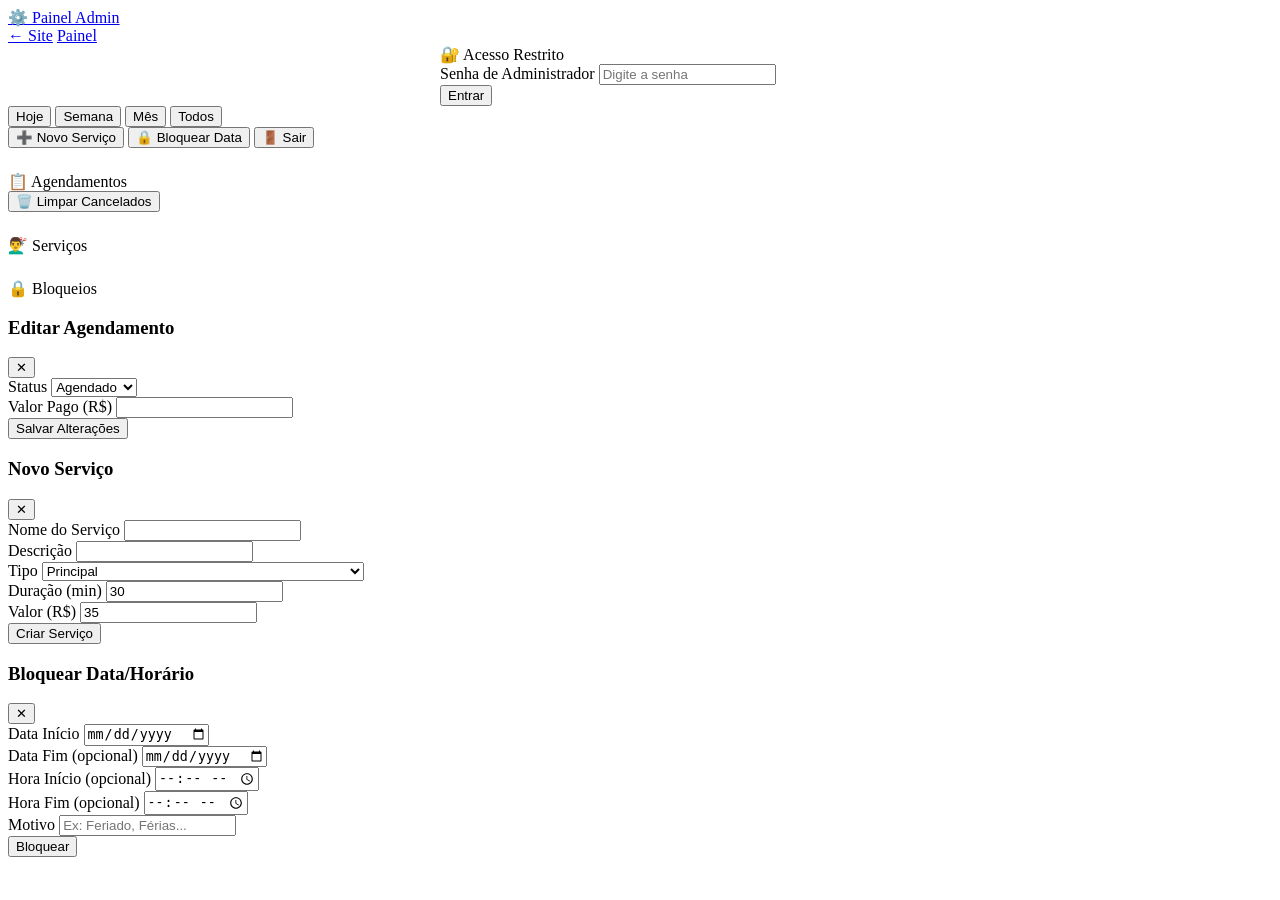
==== frontend/admin.html @ 3b5ad2c4 "Up" ====
<!DOCTYPE html>
<html lang="pt-BR">
<head>
    <meta charset="UTF-8">
    <meta name="viewport" content="width=device-width, initial-scale=1.0">
    <title>Painel Admin — Barbearia</title>
    <link rel="stylesheet" href="/css/style.css">
    <link rel="icon" href="data:image/svg+xml,<svg xmlns='http://www.w3.org/2000/svg' viewBox='0 0 100 100'><text y='.9em' font-size='90'>⚙️</text></svg>">
</head>
<body>
    <nav class="navbar">
        <div class="container">
            <a href="/" class="navbar-brand">⚙️ Painel Admin</a>
            <div class="navbar-links">
                <a href="/">← Site</a>
                <a href="/admin" class="active">Painel</a>
            </div>
        </div>
    </nav>

    <!-- Login Screen -->
    <div id="login-screen" class="page-section">
        <div class="container">
            <div style="max-width: 400px; margin: 0 auto;">
                <div class="card">
                    <div class="card-header">
                        <span class="card-title">🔐 Acesso Restrito</span>
                    </div>
                    <form id="login-form" onsubmit="return fazerLogin(event)">
                        <div class="form-group">
                            <label class="form-label">Senha de Administrador</label>
                            <input type="password" id="admin-password" class="form-input" placeholder="Digite a senha" required>
                        </div>
                        <button type="submit" class="btn btn-primary btn-block">Entrar</button>
                    </form>
                </div>
            </div>
        </div>
    </div>

    <!-- Dashboard Screen -->
    <div id="dashboard-screen" class="hidden">
        <section class="page-section">
            <div class="container">
                <!-- Filtros -->
                <div class="card" style="margin-bottom: 1.5rem;">
                    <div class="flex flex-wrap items-center justify-between gap-2">
                        <div class="flex flex-wrap gap-1">
                            <button class="btn btn-sm btn-primary" onclick="filtrarPeriodo('hoje')" id="filtro-hoje">Hoje</button>
                            <button class="btn btn-sm btn-secondary" onclick="filtrarPeriodo('semana')" id="filtro-semana">Semana</button>
                            <button class="btn btn-sm btn-secondary" onclick="filtrarPeriodo('mes')" id="filtro-mes">Mês</button>
                            <button class="btn btn-sm btn-secondary" onclick="filtrarPeriodo('todos')" id="filtro-todos">Todos</button>
                        </div>
                        <div class="flex gap-1">
                            <button class="btn btn-sm btn-secondary" onclick="abrirModalServico()">➕ Novo Serviço</button>
                            <button class="btn btn-sm btn-secondary" onclick="abrirModalBloqueio()">🔒 Bloquear Data</button>
                            <button class="btn btn-sm btn-danger" onclick="sairAdmin()">🚪 Sair</button>
                        </div>
                    </div>
                </div>

                <!-- Stats -->
                <div class="stats-grid" id="stats-container">
                    <div class="loading"><div class="spinner"></div></div>
                </div>

                <!-- Tabela de Agendamentos -->
                <div class="card">
                    <div class="card-header flex justify-between items-center">
                        <div>
                            <span class="card-title">📋 Agendamentos</span>
                            <span id="agendamentos-count" class="text-secondary"></span>
                        </div>
                        <button class="btn btn-sm btn-secondary" onclick="limparCancelados()" title="Remover agendamentos cancelados">
                            🗑️ Limpar Cancelados
                        </button>
                    </div>
                    <div class="table-container" id="agendamentos-table">
                        <div class="loading"><div class="spinner"></div></div>
                    </div>
                </div>

                <!-- Serviços -->
                <div class="card" style="margin-top: 1.5rem;">
                    <div class="card-header">
                        <span class="card-title">💇‍♂️ Serviços</span>
                    </div>
                    <div class="table-container" id="servicos-table">
                        <div class="loading"><div class="spinner"></div></div>
                    </div>
                </div>

                <!-- Bloqueios -->
                <div class="card" style="margin-top: 1.5rem;">
                    <div class="card-header">
                        <span class="card-title">🔒 Bloqueios</span>
                    </div>
                    <div id="bloqueios-list">
                        <div class="loading"><div class="spinner"></div></div>
                    </div>
                </div>
            </div>
        </section>
    </div>

    <!-- Modal: Editar Agendamento -->
    <div class="modal-overlay" id="modal-editar-agendamento">
        <div class="modal">
            <div class="modal-header">
                <h3>Editar Agendamento</h3>
                <button class="modal-close" onclick="fecharModal('modal-editar-agendamento')">✕</button>
            </div>
            <form id="form-editar-agendamento" onsubmit="return salvarEdicaoAgendamento(event)">
                <input type="hidden" id="edit-ag-id">
                <div class="form-group">
                    <label class="form-label">Status</label>
                    <select id="edit-status" class="form-select">
                        <option value="agendado">Agendado</option>
                        <option value="concluido">Concluído</option>
                        <option value="cancelado">Cancelado</option>
                        <option value="ausente">Ausente</option>
                    </select>
                </div>
                <div class="form-group">
                    <label class="form-label">Valor Pago (R$)</label>
                    <input type="number" id="edit-valor" class="form-input" step="0.01" min="0">
                </div>
                <button type="submit" class="btn btn-primary btn-block">Salvar Alterações</button>
            </form>
        </div>
    </div>

    <!-- Modal: Novo/Editar Serviço -->
    <div class="modal-overlay" id="modal-novo-servico">
        <div class="modal">
            <div class="modal-header">
                <h3 id="modal-servico-titulo">Novo Serviço</h3>
                <button class="modal-close" onclick="fecharModal('modal-novo-servico')">✕</button>
            </div>
            <form id="form-novo-servico" onsubmit="return salvarServico(event)">
                <input type="hidden" id="edit-servico-id">
                <div class="form-group">
                    <label class="form-label">Nome do Serviço</label>
                    <input type="text" id="novo-servico-nome" class="form-input" required>
                </div>
                <div class="form-group">
                    <label class="form-label">Descrição</label>
                    <input type="text" id="novo-servico-desc" class="form-input">
                </div>
                <div class="form-group">
                    <label class="form-label">Tipo</label>
                    <select id="novo-servico-tipo" class="form-select">
                        <option value="principal">Principal</option>
                        <option value="adicional">Adicional (pode ser adicionado a qualquer serviço)</option>
                    </select>
                </div>
                <div class="grid grid-2">
                    <div class="form-group">
                        <label class="form-label">Duração (min)</label>
                        <input type="number" id="novo-servico-duracao" class="form-input" required min="10" value="30">
                    </div>
                    <div class="form-group">
                        <label class="form-label">Valor (R$)</label>
                        <input type="number" id="novo-servico-valor" class="form-input" required step="0.01" min="0" value="35">
                    </div>
                </div>
                
                <button type="submit" id="btn-salvar-servico" class="btn btn-primary btn-block">Criar Serviço</button>
            </form>
        </div>
    </div>

    <!-- Modal: Bloquear Data -->
    <div class="modal-overlay" id="modal-bloqueio">
        <div class="modal">
            <div class="modal-header">
                <h3>Bloquear Data/Horário</h3>
                <button class="modal-close" onclick="fecharModal('modal-bloqueio')">✕</button>
            </div>
            <form id="form-bloqueio" onsubmit="return criarBloqueio(event)">
                <div class="grid grid-2">
                    <div class="form-group">
                        <label class="form-label">Data Início</label>
                        <input type="date" id="bloqueio-data" class="form-input" required>
                    </div>
                    <div class="form-group">
                        <label class="form-label">Data Fim <span class="text-secondary">(opcional)</span></label>
                        <input type="date" id="bloqueio-data-fim" class="form-input">
                    </div>
                </div>
                <div class="grid grid-2">
                    <div class="form-group">
                        <label class="form-label">Hora Início <span class="text-secondary">(opcional)</span></label>
                        <input type="time" id="bloqueio-hora-inicio" class="form-input">
                    </div>
                    <div class="form-group">
                        <label class="form-label">Hora Fim <span class="text-secondary">(opcional)</span></label>
                        <input type="time" id="bloqueio-hora-fim" class="form-input">
                    </div>
                </div>
                <div class="form-group">
                    <label class="form-label">Motivo</label>
                    <input type="text" id="bloqueio-motivo" class="form-input" placeholder="Ex: Feriado, Férias...">
                </div>
                <button type="submit" class="btn btn-danger btn-block">Bloquear</button>
            </form>
        </div>
    </div>

    <script src="/js/api.js"></script>
    <script src="/js/admin.js"></script>
</body>
</html>
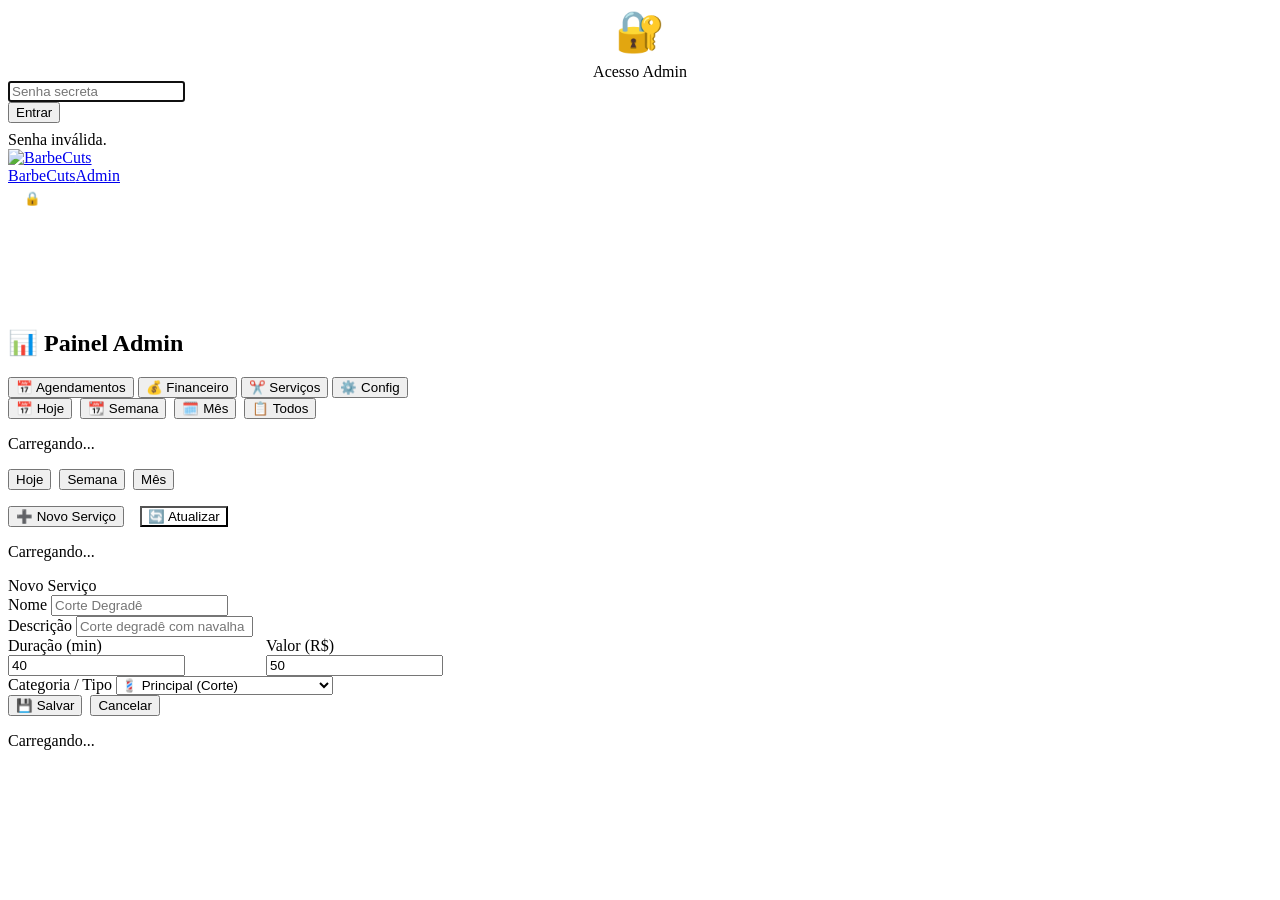
==== commit 5c4da021: "up v-2" ====
--- a/frontend/admin.html
+++ b/frontend/admin.html
@@ -3,211 +3,443 @@
 <head>
     <meta charset="UTF-8">
     <meta name="viewport" content="width=device-width, initial-scale=1.0">
-    <title>Painel Admin — Barbearia</title>
+    <title>Admin — BarbeCuts Jaraguá</title>
+    <meta name="description" content="Painel administrativo da BarbeCuts Jaraguá.">
     <link rel="stylesheet" href="/css/style.css">
-    <link rel="icon" href="data:image/svg+xml,<svg xmlns='http://www.w3.org/2000/svg' viewBox='0 0 100 100'><text y='.9em' font-size='90'>⚙️</text></svg>">
+    <link rel="icon" href="/img/logo.jpeg" type="image/jpeg">
 </head>
 <body>
-    <nav class="navbar">
-        <div class="container">
-            <a href="/" class="navbar-brand">⚙️ Painel Admin</a>
-            <div class="navbar-links">
-                <a href="/">← Site</a>
-                <a href="/admin" class="active">Painel</a>
+    <!-- Login -->
+    <div class="admin-login-overlay" id="login-overlay">
+        <div class="card admin-login-card">
+            <div class="card-header" style="text-align:center;">
+                <div style="font-size:2.5rem;margin-bottom:0.5rem;">🔐</div>
+                <span class="card-title">Acesso Admin</span>
             </div>
-        </div>
-    </nav>
-
-    <!-- Login Screen -->
-    <div id="login-screen" class="page-section">
-        <div class="container">
-            <div style="max-width: 400px; margin: 0 auto;">
-                <div class="card">
-                    <div class="card-header">
-                        <span class="card-title">🔐 Acesso Restrito</span>
-                    </div>
-                    <form id="login-form" onsubmit="return fazerLogin(event)">
-                        <div class="form-group">
-                            <label class="form-label">Senha de Administrador</label>
-                            <input type="password" id="admin-password" class="form-input" placeholder="Digite a senha" required>
-                        </div>
-                        <button type="submit" class="btn btn-primary btn-block">Entrar</button>
-                    </form>
-                </div>
+            <div class="card-body">
+                <div class="form-group">
+                    <input type="password" id="admin-secret-input" class="form-input" placeholder="Senha secreta" onkeypress="if(event.key==='Enter')loginAdmin()">
+                </div>
+                <button class="btn btn-primary btn-block" onclick="loginAdmin()">Entrar</button>
+                <div id="login-error" class="text-danger text-center hidden" style="margin-top:0.5rem;">Senha inválida.</div>
             </div>
         </div>
     </div>
 
-    <!-- Dashboard Screen -->
-    <div id="dashboard-screen" class="hidden">
-        <section class="page-section">
+    <div id="admin-app" class="hidden">
+        <nav class="navbar scrolled" id="navbar">
             <div class="container">
-                <!-- Filtros -->
-                <div class="card" style="margin-bottom: 1.5rem;">
-                    <div class="flex flex-wrap items-center justify-between gap-2">
-                        <div class="flex flex-wrap gap-1">
-                            <button class="btn btn-sm btn-primary" onclick="filtrarPeriodo('hoje')" id="filtro-hoje">Hoje</button>
-                            <button class="btn btn-sm btn-secondary" onclick="filtrarPeriodo('semana')" id="filtro-semana">Semana</button>
-                            <button class="btn btn-sm btn-secondary" onclick="filtrarPeriodo('mes')" id="filtro-mes">Mês</button>
-                            <button class="btn btn-sm btn-secondary" onclick="filtrarPeriodo('todos')" id="filtro-todos">Todos</button>
-                        </div>
-                        <div class="flex gap-1">
-                            <button class="btn btn-sm btn-secondary" onclick="abrirModalServico()">➕ Novo Serviço</button>
-                            <button class="btn btn-sm btn-secondary" onclick="abrirModalBloqueio()">🔒 Bloquear Data</button>
-                            <button class="btn btn-sm btn-danger" onclick="sairAdmin()">🚪 Sair</button>
+                <a href="/" class="navbar-brand">
+                    <img src="/img/logo.jpeg" alt="BarbeCuts" class="navbar-logo">
+                    <div class="navbar-brand-text">BarbeCuts<span>Admin</span></div>
+                </a>
+                <div class="navbar-links">
+                    <button class="btn btn-sm" style="background:var(--danger);color:#fff;border:none;padding:0.4rem 1rem;" onclick="logoutAdmin()">🔒 Sair</button>
+                </div>
+            </div>
+        </nav>
+
+        <section class="page-section" style="padding-top:6rem;">
+            <div class="container">
+                <div class="section-title reveal">
+                    <h2>📊 Painel <span class="highlight">Admin</span></h2>
+                    <div class="gold-divider"></div>
+                </div>
+
+                <!-- Tabs principais -->
+                <div class="admin-tabs">
+                    <button class="admin-tab active" data-tab="agendamentos" onclick="trocarAba('agendamentos',this)">📅 Agendamentos</button>
+                    <button class="admin-tab" data-tab="financeiro" onclick="trocarAba('financeiro',this)">💰 Financeiro</button>
+                    <button class="admin-tab" data-tab="servicos" onclick="trocarAba('servicos',this)">✂️ Serviços</button>
+                    <button class="admin-tab" data-tab="config" onclick="trocarAba('config',this)">⚙️ Config</button>
+                </div>
+
+                <!-- TAB AGENDAMENTOS -->
+                <div class="admin-tab-content active" id="tab-agendamentos">
+                    <div style="display:flex;gap:0.5rem;flex-wrap:wrap;margin-bottom:1rem;">
+                        <button class="admin-tab active" onclick="carregarAgendamentos('hoje',this)" data-periodo="hoje">📅 Hoje</button>
+                        <button class="admin-tab" onclick="carregarAgendamentos('semana',this)" data-periodo="semana">📆 Semana</button>
+                        <button class="admin-tab" onclick="carregarAgendamentos('mes',this)" data-periodo="mes">🗓️ Mês</button>
+                        <button class="admin-tab" onclick="carregarAgendamentos('todos',this)" data-periodo="todos">📋 Todos</button>
+                    </div>
+                    <div id="agendamentos-list"><p class="text-muted">Carregando...</p></div>
+                </div>
+
+                <!-- TAB FINANCEIRO -->
+                <div class="admin-tab-content" id="tab-financeiro">
+                    <div style="display:flex;gap:0.5rem;flex-wrap:wrap;margin-bottom:1rem;">
+                        <button class="admin-tab active" onclick="carregarFinanceiro('hoje',this)" data-fperiodo="hoje">Hoje</button>
+                        <button class="admin-tab" onclick="carregarFinanceiro('semana',this)" data-fperiodo="semana">Semana</button>
+                        <button class="admin-tab" onclick="carregarFinanceiro('mes',this)" data-fperiodo="mes">Mês</button>
+                    </div>
+                    <div class="stats-grid" id="financeiro-stats"></div>
+                    <div id="financeiro-detalhes" style="margin-top:1rem;"></div>
+                </div>
+
+                <!-- TAB SERVIÇOS -->
+                <div class="admin-tab-content" id="tab-servicos">
+                    <div style="display:flex;gap:1rem;align-items:center;margin-bottom:1rem;flex-wrap:wrap;">
+                        <button class="btn btn-primary" onclick="mostrarFormServico()">➕ Novo Serviço</button>
+                        <button class="btn btn-sm" style="background:var(--border);color:var(--light);" onclick="carregarServicos()">🔄 Atualizar</button>
+                    </div>
+                    <div id="servicos-list"><p class="text-muted">Carregando...</p></div>
+                    <div id="servico-form" class="card hidden" style="max-width:500px;margin-top:1rem;">
+                        <div class="card-header"><span class="card-title" id="servico-form-title">Novo Serviço</span></div>
+                        <div class="card-body">
+                            <div class="form-group">
+                                <label class="form-label">Nome</label>
+                                <input type="text" id="sf-nome" class="form-input" placeholder="Corte Degradê">
+                            </div>
+                            <div class="form-group">
+                                <label class="form-label">Descrição</label>
+                                <input type="text" id="sf-descricao" class="form-input" placeholder="Corte degradê com navalha">
+                            </div>
+                            <div class="form-row" style="display:grid;grid-template-columns:1fr 1fr;gap:1rem;">
+                                <div class="form-group">
+                                    <label class="form-label">Duração (min)</label>
+                                    <input type="number" id="sf-duracao" class="form-input" value="40">
+                                </div>
+                                <div class="form-group">
+                                    <label class="form-label">Valor (R$)</label>
+                                    <input type="number" id="sf-valor" class="form-input" step="0.01" value="50">
+                                </div>
+                            </div>
+                            <div class="form-group">
+                                <label class="form-label">Categoria / Tipo</label>
+                                <select id="sf-tipo" class="form-input">
+                                    <option value="principal">💈 Principal (Corte)</option>
+                                    <option value="adicional">🧴 Adicional (Barba, Hidratação)</option>
+                                </select>
+                            </div>
+                            <div style="display:flex;gap:0.5rem;">
+                                <button class="btn btn-primary" onclick="salvarServico()">💾 Salvar</button>
+                                <button class="btn btn-secondary" onclick="fecharFormServico()">Cancelar</button>
+                            </div>
                         </div>
                     </div>
                 </div>
 
-                <!-- Stats -->
-                <div class="stats-grid" id="stats-container">
-                    <div class="loading"><div class="spinner"></div></div>
-                </div>
-
-                <!-- Tabela de Agendamentos -->
-                <div class="card">
-                    <div class="card-header flex justify-between items-center">
-                        <div>
-                            <span class="card-title">📋 Agendamentos</span>
-                            <span id="agendamentos-count" class="text-secondary"></span>
-                        </div>
-                        <button class="btn btn-sm btn-secondary" onclick="limparCancelados()" title="Remover agendamentos cancelados">
-                            🗑️ Limpar Cancelados
-                        </button>
-                    </div>
-                    <div class="table-container" id="agendamentos-table">
-                        <div class="loading"><div class="spinner"></div></div>
-                    </div>
-                </div>
-
-                <!-- Serviços -->
-                <div class="card" style="margin-top: 1.5rem;">
-                    <div class="card-header">
-                        <span class="card-title">💇‍♂️ Serviços</span>
-                    </div>
-                    <div class="table-container" id="servicos-table">
-                        <div class="loading"><div class="spinner"></div></div>
-                    </div>
-                </div>
-
-                <!-- Bloqueios -->
-                <div class="card" style="margin-top: 1.5rem;">
-                    <div class="card-header">
-                        <span class="card-title">🔒 Bloqueios</span>
-                    </div>
-                    <div id="bloqueios-list">
-                        <div class="loading"><div class="spinner"></div></div>
-                    </div>
+                <!-- TAB CONFIG -->
+                <div class="admin-tab-content" id="tab-config">
+                    <div id="horarios-config"><p class="text-muted">Carregando...</p></div>
+                    <div id="bloqueios-admin" style="margin-top:1.5rem;"></div>
                 </div>
             </div>
         </section>
     </div>
 
-    <!-- Modal: Editar Agendamento -->
-    <div class="modal-overlay" id="modal-editar-agendamento">
-        <div class="modal">
-            <div class="modal-header">
-                <h3>Editar Agendamento</h3>
-                <button class="modal-close" onclick="fecharModal('modal-editar-agendamento')">✕</button>
-            </div>
-            <form id="form-editar-agendamento" onsubmit="return salvarEdicaoAgendamento(event)">
-                <input type="hidden" id="edit-ag-id">
-                <div class="form-group">
-                    <label class="form-label">Status</label>
-                    <select id="edit-status" class="form-select">
-                        <option value="agendado">Agendado</option>
-                        <option value="concluido">Concluído</option>
-                        <option value="cancelado">Cancelado</option>
-                        <option value="ausente">Ausente</option>
-                    </select>
-                </div>
-                <div class="form-group">
-                    <label class="form-label">Valor Pago (R$)</label>
-                    <input type="number" id="edit-valor" class="form-input" step="0.01" min="0">
-                </div>
-                <button type="submit" class="btn btn-primary btn-block">Salvar Alterações</button>
-            </form>
-        </div>
-    </div>
-
-    <!-- Modal: Novo/Editar Serviço -->
-    <div class="modal-overlay" id="modal-novo-servico">
-        <div class="modal">
-            <div class="modal-header">
-                <h3 id="modal-servico-titulo">Novo Serviço</h3>
-                <button class="modal-close" onclick="fecharModal('modal-novo-servico')">✕</button>
-            </div>
-            <form id="form-novo-servico" onsubmit="return salvarServico(event)">
-                <input type="hidden" id="edit-servico-id">
-                <div class="form-group">
-                    <label class="form-label">Nome do Serviço</label>
-                    <input type="text" id="novo-servico-nome" class="form-input" required>
-                </div>
-                <div class="form-group">
-                    <label class="form-label">Descrição</label>
-                    <input type="text" id="novo-servico-desc" class="form-input">
-                </div>
-                <div class="form-group">
-                    <label class="form-label">Tipo</label>
-                    <select id="novo-servico-tipo" class="form-select">
-                        <option value="principal">Principal</option>
-                        <option value="adicional">Adicional (pode ser adicionado a qualquer serviço)</option>
-                    </select>
-                </div>
-                <div class="grid grid-2">
-                    <div class="form-group">
-                        <label class="form-label">Duração (min)</label>
-                        <input type="number" id="novo-servico-duracao" class="form-input" required min="10" value="30">
-                    </div>
-                    <div class="form-group">
-                        <label class="form-label">Valor (R$)</label>
-                        <input type="number" id="novo-servico-valor" class="form-input" required step="0.01" min="0" value="35">
-                    </div>
-                </div>
-                
-                <button type="submit" id="btn-salvar-servico" class="btn btn-primary btn-block">Criar Serviço</button>
-            </form>
-        </div>
-    </div>
-
-    <!-- Modal: Bloquear Data -->
-    <div class="modal-overlay" id="modal-bloqueio">
-        <div class="modal">
-            <div class="modal-header">
-                <h3>Bloquear Data/Horário</h3>
-                <button class="modal-close" onclick="fecharModal('modal-bloqueio')">✕</button>
-            </div>
-            <form id="form-bloqueio" onsubmit="return criarBloqueio(event)">
-                <div class="grid grid-2">
-                    <div class="form-group">
-                        <label class="form-label">Data Início</label>
-                        <input type="date" id="bloqueio-data" class="form-input" required>
-                    </div>
-                    <div class="form-group">
-                        <label class="form-label">Data Fim <span class="text-secondary">(opcional)</span></label>
-                        <input type="date" id="bloqueio-data-fim" class="form-input">
-                    </div>
-                </div>
-                <div class="grid grid-2">
-                    <div class="form-group">
-                        <label class="form-label">Hora Início <span class="text-secondary">(opcional)</span></label>
-                        <input type="time" id="bloqueio-hora-inicio" class="form-input">
-                    </div>
-                    <div class="form-group">
-                        <label class="form-label">Hora Fim <span class="text-secondary">(opcional)</span></label>
-                        <input type="time" id="bloqueio-hora-fim" class="form-input">
-                    </div>
-                </div>
-                <div class="form-group">
-                    <label class="form-label">Motivo</label>
-                    <input type="text" id="bloqueio-motivo" class="form-input" placeholder="Ex: Feriado, Férias...">
-                </div>
-                <button type="submit" class="btn btn-danger btn-block">Bloquear</button>
-            </form>
-        </div>
-    </div>
+    <div id="toast" class="toast hidden"></div>
 
     <script src="/js/api.js"></script>
-    <script src="/js/admin.js"></script>
+    <script>
+        var ADMIN_SECRET = '';
+
+        // ========== TOAST ==========
+        function mostrarToast(msg, tipo) {
+            var el = document.getElementById('toast');
+            el.textContent = msg;
+            el.className = 'toast show toast-' + (tipo || 'info');
+            clearTimeout(el._timer);
+            el._timer = setTimeout(function() { el.classList.remove('show'); }, 4000);
+        }
+
+        // ========== LOGIN ==========
+        function loginAdmin() {
+            var secret = document.getElementById('admin-secret-input').value;
+            ADMIN_SECRET = secret;
+            document.getElementById('login-error').classList.add('hidden');
+            fetch('/api/admin/agendamentos?periodo=hoje', {
+                headers: { 'x-admin-secret': secret }
+            }).then(function(r) {
+                if (r.status === 401) throw new Error('Senha inválida');
+                return r.json();
+            }).then(function() {
+                document.getElementById('login-overlay').classList.add('hidden');
+                document.getElementById('admin-app').classList.remove('hidden');
+                initAdmin();
+            }).catch(function(e) {
+                ADMIN_SECRET = '';
+                document.getElementById('login-error').classList.remove('hidden');
+            });
+        }
+
+        function logoutAdmin() {
+            ADMIN_SECRET = '';
+            document.getElementById('admin-app').classList.add('hidden');
+            document.getElementById('login-overlay').classList.remove('hidden');
+            document.getElementById('admin-secret-input').value = '';
+        }
+
+        function initAdmin() {
+            carregarAgendamentos('hoje', document.querySelector('#tab-agendamentos .admin-tab'));
+        }
+
+        function trocarAba(aba, btn) {
+            document.querySelectorAll('.admin-tab[data-tab]').forEach(function(t) { t.classList.remove('active'); });
+            document.querySelectorAll('.admin-tab-content').forEach(function(t) { t.classList.remove('active'); });
+            if (btn) btn.classList.add('active');
+            document.getElementById('tab-' + aba).classList.add('active');
+            if (aba === 'financeiro') carregarFinanceiro('hoje', document.querySelector('#tab-financeiro .admin-tab'));
+            if (aba === 'servicos') carregarServicos();
+            if (aba === 'config') carregarConfigHorarios();
+        }
+
+        function apiUrl(path, query) {
+            query = query || '';
+            return '/api/admin' + path + (query ? '?' + query : '');
+        }
+        function apiHeaders() {
+            return { 'Content-Type': 'application/json', 'x-admin-secret': ADMIN_SECRET };
+        }
+
+        // ========== AGENDAMENTOS ==========
+        function carregarAgendamentos(periodo, btn) {
+            if (btn) {
+                document.querySelectorAll('#tab-agendamentos .admin-tab[data-periodo]').forEach(function(t) { t.classList.remove('active'); });
+                btn.classList.add('active');
+            }
+            var list = document.getElementById('agendamentos-list');
+            list.innerHTML = '<div class="loading"><div class="spinner"></div></div>';
+            fetch(apiUrl('/agendamentos', 'periodo=' + periodo), { headers: apiHeaders() })
+            .then(function(r) { return r.json(); })
+            .then(function(d) {
+                var ags = d.agendamentos || [];
+                if (ags.length === 0) {
+                    list.innerHTML = '<p class="text-muted" style="text-align:center;padding:2rem;">Nenhum agendamento encontrado.</p>';
+                    return;
+                }
+                list.innerHTML = ags.map(function(a) {
+                    var dt = new Date(a.data_hora_inicio || a.dataHoraInicio);
+                    var status = a.status || 'agendado';
+                    var statusClass = status === 'concluido' ? 'badge-success' : status === 'cancelado' ? 'badge-danger' : 'badge-warning';
+                    var nomeServico = a.servico_nome || a.servicoNome || a.servico || '—';
+                    var id = a.hash_id || a.hashId || a.id || '';
+                    var cliente = a.cliente_nome || a.clienteNome || '—';
+                    var valor = a.valor_original || a.valor || 0;
+                    var tel = a.telefone_contato || a.telefoneContato || '';
+                    var nota = a.nota_opcional || a.notaOpcional || '';
+                    return '<div class="agendamento-card">' +
+                        '<div class="meta"><div class="info">' +
+                        '<strong>' + cliente + '</strong> <span class="badge ' + statusClass + '">' + status + '</span>' +
+                        '<div style="font-size:0.85rem;color:var(--muted);margin-top:0.25rem;">' +
+                        nomeServico + ' — ' + dt.toLocaleDateString('pt-BR') + ' às ' + dt.toLocaleTimeString('pt-BR', { hour:'2-digit', minute:'2-digit' }) +
+                        ' — R$ ' + parseFloat(valor).toFixed(2) +
+                        (tel ? '<br>📱 ' + tel : '') +
+                        (nota ? '<br>📝 ' + nota : '') +
+                        '</div></div>' +
+                        '<div class="actions">' +
+                        (status === 'agendado' ? '<button class="btn btn-sm btn-success" onclick="atualizarStatus(\'' + id + '\',\'concluido\')">✅ Concluir</button><button class="btn btn-sm btn-danger" onclick="atualizarStatus(\'' + id + '\',\'cancelado\')">❌ Cancelar</button>' : '') +
+                        '</div></div></div>';
+                }).join('');
+            }).catch(function(e) {
+                list.innerHTML = '<p class="text-danger">Erro ao carregar: ' + e.message + '</p>';
+            });
+        }
+
+        function atualizarStatus(id, status) {
+            fetch(apiUrl('/agendamentos/' + id), {
+                method: 'PUT',
+                headers: apiHeaders(),
+                body: JSON.stringify({ status: status })
+            }).then(function(r) { return r.json(); }).then(function(d) {
+                if (d.success) {
+                    mostrarToast('✅ Atualizado para ' + status + '!', 'success');
+                    var btnAtivo = document.querySelector('#tab-agendamentos .admin-tab.active[data-periodo]');
+                    carregarAgendamentos(btnAtivo ? btnAtivo.dataset.periodo : 'hoje', btnAtivo);
+                } else {
+                    mostrarToast('Erro: ' + (d.erro || 'desconhecido'), 'error');
+                }
+            }).catch(function(e) { mostrarToast('Erro na requisição', 'error'); });
+        }
+
+        // ========== FINANCEIRO ==========
+        function carregarFinanceiro(periodo, btn) {
+            if (btn) {
+                document.querySelectorAll('#tab-financeiro .admin-tab[data-fperiodo]').forEach(function(t) { t.classList.remove('active'); });
+                btn.classList.add('active');
+            }
+            fetch(apiUrl('/financeiro', 'periodo=' + periodo), { headers: apiHeaders() })
+            .then(function(r) { return r.json(); }).then(function(d) {
+                document.getElementById('financeiro-stats').innerHTML =
+                    '<div class="stat-card"><div class="stat-value">R$ ' + parseFloat(d.totalReceita || 0).toFixed(2) + '</div><div class="stat-label">💰 Receita Total</div></div>' +
+                    '<div class="stat-card"><div class="stat-value">' + (d.totalAgendamentos || 0) + '</div><div class="stat-label">📋 Agendamentos</div></div>' +
+                    '<div class="stat-card"><div class="stat-value">' + (d.totalConcluidos || 0) + '</div><div class="stat-label">✅ Concluídos</div></div>' +
+                    '<div class="stat-card"><div class="stat-value">' + (d.totalCancelados || 0) + '</div><div class="stat-label">❌ Cancelados</div></div>' +
+                    '<div class="stat-card"><div class="stat-value">R$ ' + parseFloat(d.totalPago || 0).toFixed(2) + '</div><div class="stat-label">💳 Valor Pago</div></div>' +
+                    '<div class="stat-card"><div class="stat-value">R$ ' + parseFloat(d.totalPendente || 0).toFixed(2) + '</div><div class="stat-label">⏳ Pendente</div></div>';
+            }).catch(function() {
+                document.getElementById('financeiro-stats').innerHTML = '<p class="text-danger">Erro ao carregar financeiro.</p>';
+            });
+        }
+
+        // ========== SERVIÇOS ==========
+        var servicoEditando = null;
+
+        function carregarServicos() {
+            var list = document.getElementById('servicos-list');
+            list.innerHTML = '<div class="loading"><div class="spinner"></div></div>';
+            fetch(apiUrl('/servicos'), { headers: apiHeaders() })
+            .then(function(r) { return r.json(); }).then(function(d) {
+                var servicos = d.servicos || [];
+                if (servicos.length === 0) {
+                    list.innerHTML = '<p class="text-muted">Nenhum serviço cadastrado.</p>';
+                    return;
+                }
+                var principais = servicos.filter(function(s) { return s.tipo === 'principal' || !s.tipo; });
+                var adicionais = servicos.filter(function(s) { return s.tipo === 'adicional'; });
+                var html = '';
+                if (principais.length > 0) {
+                    html += '<h4 class="servico-categoria">💈 Serviços Principais</h4>';
+                    html += principais.map(function(s) { return criarServicoCard(s); }).join('');
+                }
+                if (adicionais.length > 0) {
+                    html += '<h4 class="servico-categoria" style="margin-top:1.5rem;">🧴 Serviços Adicionais</h4>';
+                    html += adicionais.map(function(s) { return criarServicoCard(s); }).join('');
+                }
+                list.innerHTML = html;
+            }).catch(function() {
+                list.innerHTML = '<p class="text-danger">Erro ao carregar serviços.</p>';
+            });
+        }
+
+        function criarServicoCard(s) {
+            return '<div class="servico-card">' +
+                '<div class="meta"><div class="info">' +
+                '<strong>' + (s.nome || '') + '</strong> ' + (s.ativo !== false ? '<span class="badge badge-success">Ativo</span>' : '<span class="badge badge-danger">Inativo</span>') +
+                '<div style="font-size:0.85rem;color:var(--muted);">' + (s.descricao || '') + ' — ' + (s.duracao_minutos || 0) + 'min — R$ ' + parseFloat(s.valor || 0).toFixed(2) + ' — ' + (s.tipo || 'principal') + '</div>' +
+                '</div><div class="actions">' +
+                '<button class="btn btn-sm btn-gold" onclick="editarServico(' + s.id + ')">✏️</button>' +
+                (s.ativo !== false ? '<button class="btn btn-sm btn-danger" onclick="desativarServico(' + s.id + ')">🗑️</button>' : '<button class="btn btn-sm btn-success" onclick="reativarServico(' + s.id + ')">🔄</button>') +
+                '</div></div></div>';
+        }
+
+        function mostrarFormServico(dados) {
+            dados = dados || null;
+            servicoEditando = dados;
+            document.getElementById('servico-form').classList.remove('hidden');
+            document.getElementById('servico-form-title').textContent = dados ? '✏️ Editar Serviço' : '➕ Novo Serviço';
+            document.getElementById('sf-nome').value = dados ? dados.nome || '' : '';
+            document.getElementById('sf-descricao').value = dados ? dados.descricao || '' : '';
+            document.getElementById('sf-duracao').value = dados ? dados.duracao_minutos || 40 : 40;
+            document.getElementById('sf-valor').value = dados ? dados.valor || 50 : 50;
+            document.getElementById('sf-tipo').value = dados ? dados.tipo || 'principal' : 'principal';
+            document.getElementById('servico-form').scrollIntoView({ behavior: 'smooth', block: 'center' });
+        }
+
+        function fecharFormServico() {
+            document.getElementById('servico-form').classList.add('hidden');
+            servicoEditando = null;
+        }
+
+        function editarServico(id) {
+            fetch(apiUrl('/servicos'), { headers: apiHeaders() })
+            .then(function(r) { return r.json(); }).then(function(d) {
+                var s = d.servicos.find(function(x) { return x.id === id; });
+                if (s) mostrarFormServico(s);
+                else mostrarToast('Serviço não encontrado.', 'error');
+            }).catch(function() { mostrarToast('Erro ao buscar serviço.', 'error'); });
+        }
+
+        function salvarServico() {
+            var data = {
+                nome: document.getElementById('sf-nome').value,
+                descricao: document.getElementById('sf-descricao').value,
+                duracaoMinutos: parseInt(document.getElementById('sf-duracao').value) || 40,
+                valor: parseFloat(document.getElementById('sf-valor').value) || 0,
+                tipo: document.getElementById('sf-tipo').value
+            };
+            if (!data.nome) { mostrarToast('Nome é obrigatório.', 'error'); return; }
+            if (data.valor <= 0) { mostrarToast('Valor deve ser maior que zero.', 'error'); return; }
+
+            var url = servicoEditando ? apiUrl('/servicos/' + servicoEditando.id) : apiUrl('/servicos');
+            var method = servicoEditando ? 'PUT' : 'POST';
+
+            fetch(url, { method: method, headers: apiHeaders(), body: JSON.stringify(data) })
+            .then(function(r) { return r.json(); }).then(function(d) {
+                if (d.success) {
+                    mostrarToast('✅ Serviço salvo com sucesso!', 'success');
+                    fecharFormServico();
+                    carregarServicos();
+                } else {
+                    mostrarToast('Erro: ' + (d.erro || 'Erro desconhecido'), 'error');
+                }
+            }).catch(function() { mostrarToast('Erro de conexão.', 'error'); });
+        }
+
+        function desativarServico(id) {
+            if (!confirm('Desativar este serviço?')) return;
+            fetch(apiUrl('/servicos/' + id), { method: 'DELETE', headers: apiHeaders() })
+            .then(function(r) { return r.json(); }).then(function(d) {
+                mostrarToast('✅ Serviço desativado!', 'success');
+                carregarServicos();
+            }).catch(function() { mostrarToast('Erro ao desativar.', 'error'); });
+        }
+
+        function reativarServico(id) {
+            fetch(apiUrl('/servicos/' + id + '/reativar'), { method: 'POST', headers: apiHeaders() })
+            .then(function(r) { return r.json(); }).then(function(d) {
+                mostrarToast('✅ Serviço reativado!', 'success');
+                carregarServicos();
+            }).catch(function() { mostrarToast('Erro ao reativar.', 'error'); });
+        }
+
+        // ========== CONFIG HORÁRIOS ==========
+        function carregarConfigHorarios() {
+            var div = document.getElementById('horarios-config');
+            div.innerHTML = '<div class="loading"><div class="spinner"></div></div>';
+            fetch('/api/config/horarios', { headers: apiHeaders() })
+            .then(function(r) { return r.json(); }).then(function(d) {
+                var configs = d.configHorarios || [];
+                if (configs.length === 0) {
+                    div.innerHTML = '<p class="text-muted">Nenhuma configuração encontrada.</p>';
+                    return;
+                }
+                var dias = ['Domingo', 'Segunda-feira', 'Terça-feira', 'Quarta-feira', 'Quinta-feira', 'Sexta-feira', 'Sábado'];
+                div.innerHTML = '<h4 style="margin-bottom:1rem;">📅 Horários de Funcionamento</h4>';
+                var html = '<div style="display:grid;gap:0.5rem;">';
+                configs.forEach(function(h) {
+                    var diaNome = h.diaNome || dias[h.dia_semana] || '—';
+                    var statusIcon = h.ativo ? '🟢' : '🔴';
+                    var horarios = h.ativo ? (h.abertura + ' — ' + h.fechamento + ' (intervalo: ' + h.intervalo_corte_minutos + 'min)') : 'Fechado';
+                    html += '<div class="servico-card"><strong>' + statusIcon + ' ' + diaNome + '</strong> <span style="color:var(--muted);margin-left:0.5rem;">' + horarios + '</span></div>';
+                });
+                html += '</div>';
+                div.innerHTML = html;
+
+                // Bloqueios
+                carregarBloqueios();
+            }).catch(function() {
+                div.innerHTML = '<p class="text-danger">Erro ao carregar horários.</p>';
+            });
+        }
+
+        function carregarBloqueios() {
+            var div = document.getElementById('bloqueios-admin');
+            div.innerHTML = '<h4 style="margin-bottom:0.5rem;">🚫 Bloqueios de Agenda</h4><p class="text-muted">Carregando...</p>';
+            fetch('/api/admin/bloqueios', { headers: apiHeaders() })
+            .then(function(r) { return r.json(); }).then(function(d) {
+                var bloqueios = d.bloqueios || [];
+                var html = '';
+                if (bloqueios.length === 0) {
+                    html = '<p class="text-muted">Nenhum bloqueio ativo.</p>';
+                } else {
+                    html = '<div style="display:grid;gap:0.5rem;">';
+                    bloqueios.forEach(function(b) {
+                        var dataObj = new Date(b.data + 'T12:00:00');
+                        html += '<div class="servico-card"><strong>🚫 ' + dataObj.toLocaleDateString('pt-BR') + '</strong> ' + (b.motivo ? '— ' + b.motivo : '') + '</div>';
+                    });
+                    html += '</div>';
+                }
+                div.innerHTML = '<h4 style="margin-bottom:0.5rem;">🚫 Bloqueios de Agenda</h4>' + html;
+            }).catch(function() {
+                div.innerHTML = '<h4 style="margin-bottom:0.5rem;">🚫 Bloqueios de Agenda</h4><p class="text-danger">Erro ao carregar bloqueios.</p>';
+            });
+        }
+
+        // Init
+        document.addEventListener('DOMContentLoaded', function() {
+            document.getElementById('admin-secret-input').focus();
+        });
+    </script>
 </body>
 </html>
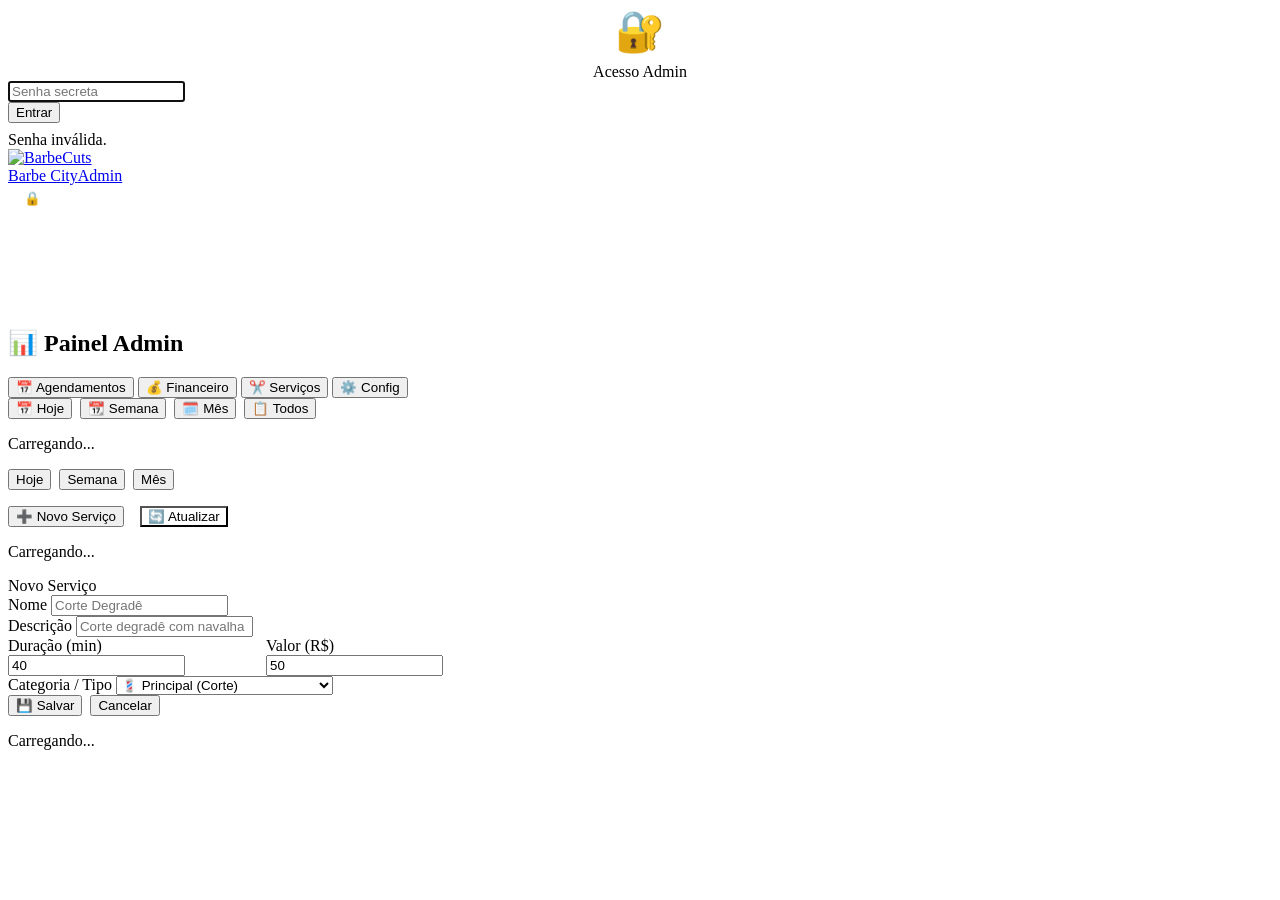
==== commit ba2afd03: "Barbe-City-Jaragua" ====
--- a/frontend/admin.html
+++ b/frontend/admin.html
@@ -3,8 +3,8 @@
 <head>
     <meta charset="UTF-8">
     <meta name="viewport" content="width=device-width, initial-scale=1.0">
-    <title>Admin — BarbeCuts Jaraguá</title>
-    <meta name="description" content="Painel administrativo da BarbeCuts Jaraguá.">
+    <title>Admin — Barbe City Jaraguá</title>
+    <meta name="description" content="Painel administrativo da Barbe City Jaraguá.">
     <link rel="stylesheet" href="/css/style.css">
     <link rel="icon" href="/img/logo.jpeg" type="image/jpeg">
 </head>
@@ -31,7 +31,7 @@
             <div class="container">
                 <a href="/" class="navbar-brand">
                     <img src="/img/logo.jpeg" alt="BarbeCuts" class="navbar-logo">
-                    <div class="navbar-brand-text">BarbeCuts<span>Admin</span></div>
+                    <div class="navbar-brand-text">Barbe City<span>Admin</span></div>
                 </a>
                 <div class="navbar-links">
                     <button class="btn btn-sm" style="background:var(--danger);color:#fff;border:none;padding:0.4rem 1rem;" onclick="logoutAdmin()">🔒 Sair</button>
@@ -132,9 +132,7 @@
 
     <script src="/js/api.js"></script>
     <script>
-        var ADMIN_SECRET = '';
-
-        // ========== TOAST ==========
+        // ========== TOAST ==========
         function mostrarToast(msg, tipo) {
             var el = document.getElementById('toast');
             el.textContent = msg;
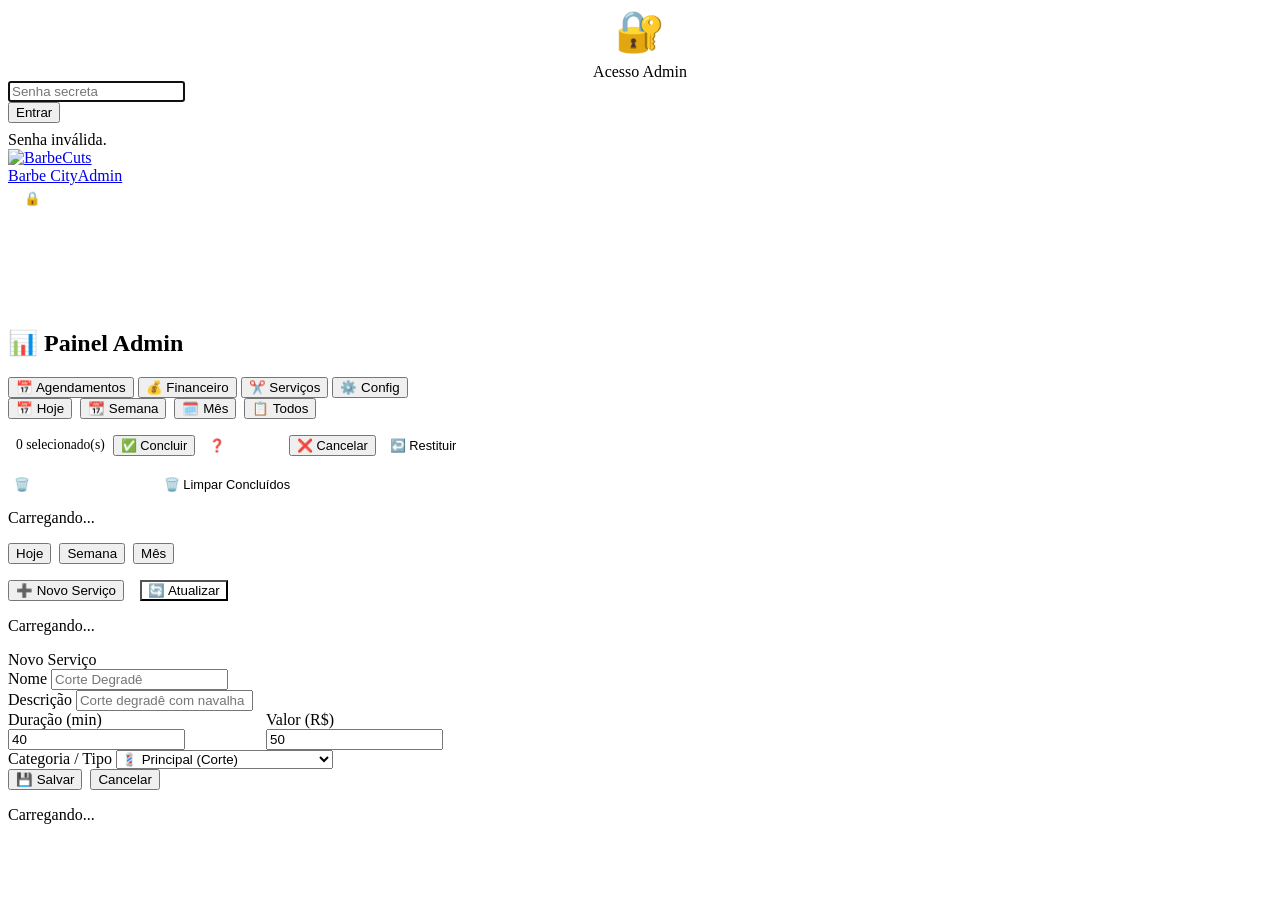
==== commit 0fa22540: "BarberTest" ====
--- a/frontend/admin.html
+++ b/frontend/admin.html
@@ -1,443 +1,755 @@
-<!DOCTYPE html>
-<html lang="pt-BR">
-<head>
-    <meta charset="UTF-8">
-    <meta name="viewport" content="width=device-width, initial-scale=1.0">
+<!DOCTYPE html>
+<html lang="pt-BR">
+<head>
+    <meta charset="UTF-8">
+    <meta name="viewport" content="width=device-width, initial-scale=1.0">
     <title>Admin — Barbe City Jaraguá</title>
     <meta name="description" content="Painel administrativo da Barbe City Jaraguá.">
-    <link rel="stylesheet" href="/css/style.css">
-    <link rel="icon" href="/img/logo.jpeg" type="image/jpeg">
-</head>
-<body>
-    <!-- Login -->
-    <div class="admin-login-overlay" id="login-overlay">
-        <div class="card admin-login-card">
-            <div class="card-header" style="text-align:center;">
-                <div style="font-size:2.5rem;margin-bottom:0.5rem;">🔐</div>
-                <span class="card-title">Acesso Admin</span>
-            </div>
-            <div class="card-body">
-                <div class="form-group">
-                    <input type="password" id="admin-secret-input" class="form-input" placeholder="Senha secreta" onkeypress="if(event.key==='Enter')loginAdmin()">
-                </div>
-                <button class="btn btn-primary btn-block" onclick="loginAdmin()">Entrar</button>
-                <div id="login-error" class="text-danger text-center hidden" style="margin-top:0.5rem;">Senha inválida.</div>
-            </div>
-        </div>
-    </div>
-
-    <div id="admin-app" class="hidden">
-        <nav class="navbar scrolled" id="navbar">
-            <div class="container">
-                <a href="/" class="navbar-brand">
-                    <img src="/img/logo.jpeg" alt="BarbeCuts" class="navbar-logo">
+    <link rel="stylesheet" href="/css/style.css">
+    <link rel="icon" href="/img/logo.jpeg" type="image/jpeg">
+</head>
+<body>
+    <!-- Login -->
+    <div class="admin-login-overlay" id="login-overlay">
+        <div class="card admin-login-card">
+            <div class="card-header" style="text-align:center;">
+                <div style="font-size:2.5rem;margin-bottom:0.5rem;">🔐</div>
+                <span class="card-title">Acesso Admin</span>
+            </div>
+            <div class="card-body">
+                <div class="form-group">
+                    <input type="password" id="admin-secret-input" class="form-input" placeholder="Senha secreta" onkeypress="if(event.key==='Enter')loginAdmin()">
+                </div>
+                <button class="btn btn-primary btn-block" onclick="loginAdmin()">Entrar</button>
+                <div id="login-error" class="text-danger text-center hidden" style="margin-top:0.5rem;">Senha inválida.</div>
+            </div>
+        </div>
+    </div>
+
+    <div id="admin-app" class="hidden">
+        <nav class="navbar scrolled" id="navbar">
+            <div class="container">
+                <a href="/" class="navbar-brand">
+                    <img src="/img/logo.jpeg" alt="BarbeCuts" class="navbar-logo">
                     <div class="navbar-brand-text">Barbe City<span>Admin</span></div>
-                </a>
-                <div class="navbar-links">
-                    <button class="btn btn-sm" style="background:var(--danger);color:#fff;border:none;padding:0.4rem 1rem;" onclick="logoutAdmin()">🔒 Sair</button>
-                </div>
-            </div>
-        </nav>
-
-        <section class="page-section" style="padding-top:6rem;">
-            <div class="container">
-                <div class="section-title reveal">
-                    <h2>📊 Painel <span class="highlight">Admin</span></h2>
-                    <div class="gold-divider"></div>
-                </div>
-
-                <!-- Tabs principais -->
-                <div class="admin-tabs">
-                    <button class="admin-tab active" data-tab="agendamentos" onclick="trocarAba('agendamentos',this)">📅 Agendamentos</button>
-                    <button class="admin-tab" data-tab="financeiro" onclick="trocarAba('financeiro',this)">💰 Financeiro</button>
-                    <button class="admin-tab" data-tab="servicos" onclick="trocarAba('servicos',this)">✂️ Serviços</button>
-                    <button class="admin-tab" data-tab="config" onclick="trocarAba('config',this)">⚙️ Config</button>
-                </div>
-
-                <!-- TAB AGENDAMENTOS -->
-                <div class="admin-tab-content active" id="tab-agendamentos">
-                    <div style="display:flex;gap:0.5rem;flex-wrap:wrap;margin-bottom:1rem;">
-                        <button class="admin-tab active" onclick="carregarAgendamentos('hoje',this)" data-periodo="hoje">📅 Hoje</button>
-                        <button class="admin-tab" onclick="carregarAgendamentos('semana',this)" data-periodo="semana">📆 Semana</button>
-                        <button class="admin-tab" onclick="carregarAgendamentos('mes',this)" data-periodo="mes">🗓️ Mês</button>
-                        <button class="admin-tab" onclick="carregarAgendamentos('todos',this)" data-periodo="todos">📋 Todos</button>
-                    </div>
-                    <div id="agendamentos-list"><p class="text-muted">Carregando...</p></div>
-                </div>
-
-                <!-- TAB FINANCEIRO -->
-                <div class="admin-tab-content" id="tab-financeiro">
-                    <div style="display:flex;gap:0.5rem;flex-wrap:wrap;margin-bottom:1rem;">
-                        <button class="admin-tab active" onclick="carregarFinanceiro('hoje',this)" data-fperiodo="hoje">Hoje</button>
-                        <button class="admin-tab" onclick="carregarFinanceiro('semana',this)" data-fperiodo="semana">Semana</button>
-                        <button class="admin-tab" onclick="carregarFinanceiro('mes',this)" data-fperiodo="mes">Mês</button>
-                    </div>
-                    <div class="stats-grid" id="financeiro-stats"></div>
-                    <div id="financeiro-detalhes" style="margin-top:1rem;"></div>
-                </div>
-
-                <!-- TAB SERVIÇOS -->
-                <div class="admin-tab-content" id="tab-servicos">
-                    <div style="display:flex;gap:1rem;align-items:center;margin-bottom:1rem;flex-wrap:wrap;">
-                        <button class="btn btn-primary" onclick="mostrarFormServico()">➕ Novo Serviço</button>
-                        <button class="btn btn-sm" style="background:var(--border);color:var(--light);" onclick="carregarServicos()">🔄 Atualizar</button>
-                    </div>
-                    <div id="servicos-list"><p class="text-muted">Carregando...</p></div>
-                    <div id="servico-form" class="card hidden" style="max-width:500px;margin-top:1rem;">
-                        <div class="card-header"><span class="card-title" id="servico-form-title">Novo Serviço</span></div>
-                        <div class="card-body">
-                            <div class="form-group">
-                                <label class="form-label">Nome</label>
-                                <input type="text" id="sf-nome" class="form-input" placeholder="Corte Degradê">
-                            </div>
-                            <div class="form-group">
-                                <label class="form-label">Descrição</label>
-                                <input type="text" id="sf-descricao" class="form-input" placeholder="Corte degradê com navalha">
-                            </div>
-                            <div class="form-row" style="display:grid;grid-template-columns:1fr 1fr;gap:1rem;">
-                                <div class="form-group">
-                                    <label class="form-label">Duração (min)</label>
-                                    <input type="number" id="sf-duracao" class="form-input" value="40">
-                                </div>
-                                <div class="form-group">
-                                    <label class="form-label">Valor (R$)</label>
-                                    <input type="number" id="sf-valor" class="form-input" step="0.01" value="50">
-                                </div>
-                            </div>
-                            <div class="form-group">
-                                <label class="form-label">Categoria / Tipo</label>
-                                <select id="sf-tipo" class="form-input">
-                                    <option value="principal">💈 Principal (Corte)</option>
-                                    <option value="adicional">🧴 Adicional (Barba, Hidratação)</option>
-                                </select>
-                            </div>
-                            <div style="display:flex;gap:0.5rem;">
-                                <button class="btn btn-primary" onclick="salvarServico()">💾 Salvar</button>
-                                <button class="btn btn-secondary" onclick="fecharFormServico()">Cancelar</button>
-                            </div>
-                        </div>
-                    </div>
-                </div>
-
-                <!-- TAB CONFIG -->
-                <div class="admin-tab-content" id="tab-config">
-                    <div id="horarios-config"><p class="text-muted">Carregando...</p></div>
-                    <div id="bloqueios-admin" style="margin-top:1.5rem;"></div>
-                </div>
-            </div>
-        </section>
-    </div>
-
-    <div id="toast" class="toast hidden"></div>
-
-    <script src="/js/api.js"></script>
-    <script>
+                </a>
+                <div class="navbar-links">
+                    <button class="btn btn-sm" style="background:var(--danger);color:#fff;border:none;padding:0.4rem 1rem;" onclick="logoutAdmin()">🔒 Sair</button>
+                </div>
+            </div>
+        </nav>
+
+        <section class="page-section" style="padding-top:6rem;">
+            <div class="container">
+                <div class="section-title reveal">
+                    <h2>📊 Painel <span class="highlight">Admin</span></h2>
+                    <div class="gold-divider"></div>
+                </div>
+
+                <!-- Tabs principais -->
+                <div class="admin-tabs">
+                    <button class="admin-tab active" data-tab="agendamentos" onclick="trocarAba('agendamentos',this)">📅 Agendamentos</button>
+                    <button class="admin-tab" data-tab="financeiro" onclick="trocarAba('financeiro',this)">💰 Financeiro</button>
+                    <button class="admin-tab" data-tab="servicos" onclick="trocarAba('servicos',this)">✂️ Serviços</button>
+                    <button class="admin-tab" data-tab="config" onclick="trocarAba('config',this)">⚙️ Config</button>
+                </div>
+
+                <!-- TAB AGENDAMENTOS -->
+                <div class="admin-tab-content active" id="tab-agendamentos">
+                    <div style="display:flex;gap:0.5rem;flex-wrap:wrap;margin-bottom:0.5rem;">
+                        <button class="admin-tab active" onclick="carregarAgendamentos('hoje',this)" data-periodo="hoje">📅 Hoje</button>
+                        <button class="admin-tab" onclick="carregarAgendamentos('semana',this)" data-periodo="semana">📆 Semana</button>
+                        <button class="admin-tab" onclick="carregarAgendamentos('mes',this)" data-periodo="mes">🗓️ Mês</button>
+                        <button class="admin-tab" onclick="carregarAgendamentos('todos',this)" data-periodo="todos">📋 Todos</button>
+                    </div>
+                    <!-- Barra de ações em lote -->
+                    <div id="batch-actions" class="hidden" style="display:flex;gap:0.5rem;flex-wrap:wrap;margin-bottom:0.75rem;padding:0.5rem;background:var(--bg-glass);border-radius:var(--radius-md);align-items:center;">
+                        <span style="color:var(--text-muted);font-size:0.85rem;"><span id="selected-count">0</span> selecionado(s)</span>
+                        <button class="btn btn-sm btn-success" onclick="batchStatus('concluido')" style="font-size:0.8rem;">✅ Concluir</button>
+                        <button class="btn btn-sm" style="background:var(--brand-burgundy);color:#fff;border:none;font-size:0.8rem;" onclick="batchStatus('ausente')">❓ Ausente</button>
+                        <button class="btn btn-sm btn-danger" onclick="batchStatus('cancelado')" style="font-size:0.8rem;">❌ Cancelar</button>
+                        <button class="btn btn-sm" style="background:var(--brand-primary);color:#000;border:none;font-size:0.8rem;" onclick="batchRestituir()">↩️ Restituir</button>
+                        <button class="btn btn-sm" style="background:var(--text-muted);color:#fff;border:none;font-size:0.8rem;" onclick="limparSelecao()">✕ Limpar</button>
+                    </div>
+                    <!-- Botões de limpeza -->
+                    <div style="display:flex;gap:0.5rem;flex-wrap:wrap;margin-bottom:0.75rem;">
+                        <button class="btn btn-sm" style="background:var(--danger);color:#fff;border:none;font-size:0.8rem;" onclick="limparPorStatus('cancelado')">🗑️ Limpar Cancelados</button>
+                        <button class="btn btn-sm" style="background:var(--bg-elevated);color:var(--text-muted);border:1px solid var(--border);font-size:0.8rem;" onclick="limparPorStatus('concluido')">🗑️ Limpar Concluídos</button>
+                    </div>
+                    <div id="agendamentos-list"><p class="text-muted">Carregando...</p></div>
+                </div>
+
+                <!-- TAB FINANCEIRO -->
+                <div class="admin-tab-content" id="tab-financeiro">
+                    <div style="display:flex;gap:0.5rem;flex-wrap:wrap;margin-bottom:1rem;">
+                        <button class="admin-tab active" onclick="carregarFinanceiro('hoje',this)" data-fperiodo="hoje">Hoje</button>
+                        <button class="admin-tab" onclick="carregarFinanceiro('semana',this)" data-fperiodo="semana">Semana</button>
+                        <button class="admin-tab" onclick="carregarFinanceiro('mes',this)" data-fperiodo="mes">Mês</button>
+                    </div>
+                    <div class="stats-grid" id="financeiro-stats"></div>
+                    <div id="financeiro-detalhes" style="margin-top:1rem;"></div>
+                </div>
+
+                <!-- TAB SERVIÇOS -->
+                <div class="admin-tab-content" id="tab-servicos">
+                    <div style="display:flex;gap:1rem;align-items:center;margin-bottom:1rem;flex-wrap:wrap;">
+                        <button class="btn btn-primary" onclick="mostrarFormServico()">➕ Novo Serviço</button>
+                        <button class="btn btn-sm" style="background:var(--border);color:var(--light);" onclick="carregarServicos()">🔄 Atualizar</button>
+                    </div>
+                    <div id="servicos-list"><p class="text-muted">Carregando...</p></div>
+                    <div id="servico-form" class="card hidden" style="max-width:500px;margin-top:1rem;">
+                        <div class="card-header"><span class="card-title" id="servico-form-title">Novo Serviço</span></div>
+                        <div class="card-body">
+                            <div class="form-group">
+                                <label class="form-label">Nome</label>
+                                <input type="text" id="sf-nome" class="form-input" placeholder="Corte Degradê">
+                            </div>
+                            <div class="form-group">
+                                <label class="form-label">Descrição</label>
+                                <input type="text" id="sf-descricao" class="form-input" placeholder="Corte degradê com navalha">
+                            </div>
+                            <div class="form-row" style="display:grid;grid-template-columns:1fr 1fr;gap:1rem;">
+                                <div class="form-group">
+                                    <label class="form-label">Duração (min)</label>
+                                    <input type="number" id="sf-duracao" class="form-input" value="40">
+                                </div>
+                                <div class="form-group">
+                                    <label class="form-label">Valor (R$)</label>
+                                    <input type="number" id="sf-valor" class="form-input" step="0.01" value="50">
+                                </div>
+                            </div>
+                            <div class="form-group">
+                                <label class="form-label">Categoria / Tipo</label>
+                                <select id="sf-tipo" class="form-input">
+                                    <option value="principal">💈 Principal (Corte)</option>
+                                    <option value="adicional">🧴 Adicional (Barba, Hidratação)</option>
+                                </select>
+                            </div>
+                            <div style="display:flex;gap:0.5rem;">
+                                <button class="btn btn-primary" onclick="salvarServico()">💾 Salvar</button>
+                                <button class="btn btn-secondary" onclick="fecharFormServico()">Cancelar</button>
+                            </div>
+                        </div>
+                    </div>
+                </div>
+
+                <!-- TAB CONFIG -->
+                <div class="admin-tab-content" id="tab-config">
+                    <div id="horarios-config"><p class="text-muted">Carregando...</p></div>
+                    <div id="bloqueios-admin" style="margin-top:1.5rem;"></div>
+                </div>
+            </div>
+        </section>
+    </div>
+
+    <div id="toast" class="toast hidden"></div>
+
+    <script src="/js/api.js"></script>
+    <script>
         // ========== TOAST ==========
-        function mostrarToast(msg, tipo) {
-            var el = document.getElementById('toast');
-            el.textContent = msg;
-            el.className = 'toast show toast-' + (tipo || 'info');
-            clearTimeout(el._timer);
-            el._timer = setTimeout(function() { el.classList.remove('show'); }, 4000);
-        }
-
-        // ========== LOGIN ==========
-        function loginAdmin() {
-            var secret = document.getElementById('admin-secret-input').value;
-            ADMIN_SECRET = secret;
-            document.getElementById('login-error').classList.add('hidden');
-            fetch('/api/admin/agendamentos?periodo=hoje', {
-                headers: { 'x-admin-secret': secret }
-            }).then(function(r) {
-                if (r.status === 401) throw new Error('Senha inválida');
-                return r.json();
-            }).then(function() {
-                document.getElementById('login-overlay').classList.add('hidden');
-                document.getElementById('admin-app').classList.remove('hidden');
-                initAdmin();
-            }).catch(function(e) {
-                ADMIN_SECRET = '';
-                document.getElementById('login-error').classList.remove('hidden');
-            });
-        }
-
-        function logoutAdmin() {
-            ADMIN_SECRET = '';
-            document.getElementById('admin-app').classList.add('hidden');
-            document.getElementById('login-overlay').classList.remove('hidden');
-            document.getElementById('admin-secret-input').value = '';
-        }
-
-        function initAdmin() {
-            carregarAgendamentos('hoje', document.querySelector('#tab-agendamentos .admin-tab'));
-        }
-
-        function trocarAba(aba, btn) {
-            document.querySelectorAll('.admin-tab[data-tab]').forEach(function(t) { t.classList.remove('active'); });
-            document.querySelectorAll('.admin-tab-content').forEach(function(t) { t.classList.remove('active'); });
-            if (btn) btn.classList.add('active');
-            document.getElementById('tab-' + aba).classList.add('active');
-            if (aba === 'financeiro') carregarFinanceiro('hoje', document.querySelector('#tab-financeiro .admin-tab'));
-            if (aba === 'servicos') carregarServicos();
-            if (aba === 'config') carregarConfigHorarios();
-        }
-
-        function apiUrl(path, query) {
-            query = query || '';
-            return '/api/admin' + path + (query ? '?' + query : '');
-        }
-        function apiHeaders() {
-            return { 'Content-Type': 'application/json', 'x-admin-secret': ADMIN_SECRET };
-        }
-
-        // ========== AGENDAMENTOS ==========
-        function carregarAgendamentos(periodo, btn) {
-            if (btn) {
-                document.querySelectorAll('#tab-agendamentos .admin-tab[data-periodo]').forEach(function(t) { t.classList.remove('active'); });
-                btn.classList.add('active');
-            }
-            var list = document.getElementById('agendamentos-list');
-            list.innerHTML = '<div class="loading"><div class="spinner"></div></div>';
-            fetch(apiUrl('/agendamentos', 'periodo=' + periodo), { headers: apiHeaders() })
-            .then(function(r) { return r.json(); })
-            .then(function(d) {
-                var ags = d.agendamentos || [];
-                if (ags.length === 0) {
-                    list.innerHTML = '<p class="text-muted" style="text-align:center;padding:2rem;">Nenhum agendamento encontrado.</p>';
-                    return;
-                }
-                list.innerHTML = ags.map(function(a) {
-                    var dt = new Date(a.data_hora_inicio || a.dataHoraInicio);
-                    var status = a.status || 'agendado';
-                    var statusClass = status === 'concluido' ? 'badge-success' : status === 'cancelado' ? 'badge-danger' : 'badge-warning';
-                    var nomeServico = a.servico_nome || a.servicoNome || a.servico || '—';
-                    var id = a.hash_id || a.hashId || a.id || '';
-                    var cliente = a.cliente_nome || a.clienteNome || '—';
-                    var valor = a.valor_original || a.valor || 0;
-                    var tel = a.telefone_contato || a.telefoneContato || '';
-                    var nota = a.nota_opcional || a.notaOpcional || '';
-                    return '<div class="agendamento-card">' +
-                        '<div class="meta"><div class="info">' +
-                        '<strong>' + cliente + '</strong> <span class="badge ' + statusClass + '">' + status + '</span>' +
-                        '<div style="font-size:0.85rem;color:var(--muted);margin-top:0.25rem;">' +
-                        nomeServico + ' — ' + dt.toLocaleDateString('pt-BR') + ' às ' + dt.toLocaleTimeString('pt-BR', { hour:'2-digit', minute:'2-digit' }) +
-                        ' — R$ ' + parseFloat(valor).toFixed(2) +
-                        (tel ? '<br>📱 ' + tel : '') +
-                        (nota ? '<br>📝 ' + nota : '') +
-                        '</div></div>' +
-                        '<div class="actions">' +
-                        (status === 'agendado' ? '<button class="btn btn-sm btn-success" onclick="atualizarStatus(\'' + id + '\',\'concluido\')">✅ Concluir</button><button class="btn btn-sm btn-danger" onclick="atualizarStatus(\'' + id + '\',\'cancelado\')">❌ Cancelar</button>' : '') +
-                        '</div></div></div>';
-                }).join('');
-            }).catch(function(e) {
-                list.innerHTML = '<p class="text-danger">Erro ao carregar: ' + e.message + '</p>';
-            });
-        }
-
-        function atualizarStatus(id, status) {
-            fetch(apiUrl('/agendamentos/' + id), {
-                method: 'PUT',
-                headers: apiHeaders(),
-                body: JSON.stringify({ status: status })
-            }).then(function(r) { return r.json(); }).then(function(d) {
-                if (d.success) {
-                    mostrarToast('✅ Atualizado para ' + status + '!', 'success');
-                    var btnAtivo = document.querySelector('#tab-agendamentos .admin-tab.active[data-periodo]');
-                    carregarAgendamentos(btnAtivo ? btnAtivo.dataset.periodo : 'hoje', btnAtivo);
-                } else {
-                    mostrarToast('Erro: ' + (d.erro || 'desconhecido'), 'error');
-                }
-            }).catch(function(e) { mostrarToast('Erro na requisição', 'error'); });
-        }
-
-        // ========== FINANCEIRO ==========
-        function carregarFinanceiro(periodo, btn) {
-            if (btn) {
-                document.querySelectorAll('#tab-financeiro .admin-tab[data-fperiodo]').forEach(function(t) { t.classList.remove('active'); });
-                btn.classList.add('active');
-            }
-            fetch(apiUrl('/financeiro', 'periodo=' + periodo), { headers: apiHeaders() })
-            .then(function(r) { return r.json(); }).then(function(d) {
-                document.getElementById('financeiro-stats').innerHTML =
-                    '<div class="stat-card"><div class="stat-value">R$ ' + parseFloat(d.totalReceita || 0).toFixed(2) + '</div><div class="stat-label">💰 Receita Total</div></div>' +
-                    '<div class="stat-card"><div class="stat-value">' + (d.totalAgendamentos || 0) + '</div><div class="stat-label">📋 Agendamentos</div></div>' +
-                    '<div class="stat-card"><div class="stat-value">' + (d.totalConcluidos || 0) + '</div><div class="stat-label">✅ Concluídos</div></div>' +
-                    '<div class="stat-card"><div class="stat-value">' + (d.totalCancelados || 0) + '</div><div class="stat-label">❌ Cancelados</div></div>' +
-                    '<div class="stat-card"><div class="stat-value">R$ ' + parseFloat(d.totalPago || 0).toFixed(2) + '</div><div class="stat-label">💳 Valor Pago</div></div>' +
-                    '<div class="stat-card"><div class="stat-value">R$ ' + parseFloat(d.totalPendente || 0).toFixed(2) + '</div><div class="stat-label">⏳ Pendente</div></div>';
-            }).catch(function() {
-                document.getElementById('financeiro-stats').innerHTML = '<p class="text-danger">Erro ao carregar financeiro.</p>';
-            });
-        }
-
-        // ========== SERVIÇOS ==========
-        var servicoEditando = null;
-
-        function carregarServicos() {
-            var list = document.getElementById('servicos-list');
-            list.innerHTML = '<div class="loading"><div class="spinner"></div></div>';
-            fetch(apiUrl('/servicos'), { headers: apiHeaders() })
-            .then(function(r) { return r.json(); }).then(function(d) {
-                var servicos = d.servicos || [];
-                if (servicos.length === 0) {
-                    list.innerHTML = '<p class="text-muted">Nenhum serviço cadastrado.</p>';
-                    return;
-                }
-                var principais = servicos.filter(function(s) { return s.tipo === 'principal' || !s.tipo; });
-                var adicionais = servicos.filter(function(s) { return s.tipo === 'adicional'; });
-                var html = '';
-                if (principais.length > 0) {
-                    html += '<h4 class="servico-categoria">💈 Serviços Principais</h4>';
-                    html += principais.map(function(s) { return criarServicoCard(s); }).join('');
-                }
-                if (adicionais.length > 0) {
-                    html += '<h4 class="servico-categoria" style="margin-top:1.5rem;">🧴 Serviços Adicionais</h4>';
-                    html += adicionais.map(function(s) { return criarServicoCard(s); }).join('');
-                }
-                list.innerHTML = html;
-            }).catch(function() {
-                list.innerHTML = '<p class="text-danger">Erro ao carregar serviços.</p>';
-            });
-        }
-
-        function criarServicoCard(s) {
-            return '<div class="servico-card">' +
-                '<div class="meta"><div class="info">' +
-                '<strong>' + (s.nome || '') + '</strong> ' + (s.ativo !== false ? '<span class="badge badge-success">Ativo</span>' : '<span class="badge badge-danger">Inativo</span>') +
-                '<div style="font-size:0.85rem;color:var(--muted);">' + (s.descricao || '') + ' — ' + (s.duracao_minutos || 0) + 'min — R$ ' + parseFloat(s.valor || 0).toFixed(2) + ' — ' + (s.tipo || 'principal') + '</div>' +
-                '</div><div class="actions">' +
-                '<button class="btn btn-sm btn-gold" onclick="editarServico(' + s.id + ')">✏️</button>' +
-                (s.ativo !== false ? '<button class="btn btn-sm btn-danger" onclick="desativarServico(' + s.id + ')">🗑️</button>' : '<button class="btn btn-sm btn-success" onclick="reativarServico(' + s.id + ')">🔄</button>') +
-                '</div></div></div>';
-        }
-
-        function mostrarFormServico(dados) {
-            dados = dados || null;
-            servicoEditando = dados;
-            document.getElementById('servico-form').classList.remove('hidden');
-            document.getElementById('servico-form-title').textContent = dados ? '✏️ Editar Serviço' : '➕ Novo Serviço';
-            document.getElementById('sf-nome').value = dados ? dados.nome || '' : '';
-            document.getElementById('sf-descricao').value = dados ? dados.descricao || '' : '';
-            document.getElementById('sf-duracao').value = dados ? dados.duracao_minutos || 40 : 40;
-            document.getElementById('sf-valor').value = dados ? dados.valor || 50 : 50;
-            document.getElementById('sf-tipo').value = dados ? dados.tipo || 'principal' : 'principal';
-            document.getElementById('servico-form').scrollIntoView({ behavior: 'smooth', block: 'center' });
-        }
-
-        function fecharFormServico() {
-            document.getElementById('servico-form').classList.add('hidden');
-            servicoEditando = null;
-        }
-
-        function editarServico(id) {
-            fetch(apiUrl('/servicos'), { headers: apiHeaders() })
-            .then(function(r) { return r.json(); }).then(function(d) {
-                var s = d.servicos.find(function(x) { return x.id === id; });
-                if (s) mostrarFormServico(s);
-                else mostrarToast('Serviço não encontrado.', 'error');
-            }).catch(function() { mostrarToast('Erro ao buscar serviço.', 'error'); });
-        }
-
-        function salvarServico() {
-            var data = {
-                nome: document.getElementById('sf-nome').value,
-                descricao: document.getElementById('sf-descricao').value,
-                duracaoMinutos: parseInt(document.getElementById('sf-duracao').value) || 40,
-                valor: parseFloat(document.getElementById('sf-valor').value) || 0,
-                tipo: document.getElementById('sf-tipo').value
-            };
-            if (!data.nome) { mostrarToast('Nome é obrigatório.', 'error'); return; }
-            if (data.valor <= 0) { mostrarToast('Valor deve ser maior que zero.', 'error'); return; }
-
-            var url = servicoEditando ? apiUrl('/servicos/' + servicoEditando.id) : apiUrl('/servicos');
-            var method = servicoEditando ? 'PUT' : 'POST';
-
-            fetch(url, { method: method, headers: apiHeaders(), body: JSON.stringify(data) })
-            .then(function(r) { return r.json(); }).then(function(d) {
-                if (d.success) {
-                    mostrarToast('✅ Serviço salvo com sucesso!', 'success');
-                    fecharFormServico();
-                    carregarServicos();
-                } else {
-                    mostrarToast('Erro: ' + (d.erro || 'Erro desconhecido'), 'error');
-                }
-            }).catch(function() { mostrarToast('Erro de conexão.', 'error'); });
-        }
-
-        function desativarServico(id) {
-            if (!confirm('Desativar este serviço?')) return;
-            fetch(apiUrl('/servicos/' + id), { method: 'DELETE', headers: apiHeaders() })
-            .then(function(r) { return r.json(); }).then(function(d) {
-                mostrarToast('✅ Serviço desativado!', 'success');
-                carregarServicos();
-            }).catch(function() { mostrarToast('Erro ao desativar.', 'error'); });
-        }
-
-        function reativarServico(id) {
-            fetch(apiUrl('/servicos/' + id + '/reativar'), { method: 'POST', headers: apiHeaders() })
-            .then(function(r) { return r.json(); }).then(function(d) {
-                mostrarToast('✅ Serviço reativado!', 'success');
-                carregarServicos();
-            }).catch(function() { mostrarToast('Erro ao reativar.', 'error'); });
-        }
-
-        // ========== CONFIG HORÁRIOS ==========
-        function carregarConfigHorarios() {
-            var div = document.getElementById('horarios-config');
-            div.innerHTML = '<div class="loading"><div class="spinner"></div></div>';
-            fetch('/api/config/horarios', { headers: apiHeaders() })
-            .then(function(r) { return r.json(); }).then(function(d) {
-                var configs = d.configHorarios || [];
-                if (configs.length === 0) {
-                    div.innerHTML = '<p class="text-muted">Nenhuma configuração encontrada.</p>';
-                    return;
-                }
-                var dias = ['Domingo', 'Segunda-feira', 'Terça-feira', 'Quarta-feira', 'Quinta-feira', 'Sexta-feira', 'Sábado'];
-                div.innerHTML = '<h4 style="margin-bottom:1rem;">📅 Horários de Funcionamento</h4>';
-                var html = '<div style="display:grid;gap:0.5rem;">';
-                configs.forEach(function(h) {
-                    var diaNome = h.diaNome || dias[h.dia_semana] || '—';
-                    var statusIcon = h.ativo ? '🟢' : '🔴';
-                    var horarios = h.ativo ? (h.abertura + ' — ' + h.fechamento + ' (intervalo: ' + h.intervalo_corte_minutos + 'min)') : 'Fechado';
-                    html += '<div class="servico-card"><strong>' + statusIcon + ' ' + diaNome + '</strong> <span style="color:var(--muted);margin-left:0.5rem;">' + horarios + '</span></div>';
-                });
-                html += '</div>';
-                div.innerHTML = html;
-
-                // Bloqueios
-                carregarBloqueios();
-            }).catch(function() {
-                div.innerHTML = '<p class="text-danger">Erro ao carregar horários.</p>';
-            });
-        }
-
-        function carregarBloqueios() {
-            var div = document.getElementById('bloqueios-admin');
-            div.innerHTML = '<h4 style="margin-bottom:0.5rem;">🚫 Bloqueios de Agenda</h4><p class="text-muted">Carregando...</p>';
-            fetch('/api/admin/bloqueios', { headers: apiHeaders() })
-            .then(function(r) { return r.json(); }).then(function(d) {
-                var bloqueios = d.bloqueios || [];
-                var html = '';
-                if (bloqueios.length === 0) {
-                    html = '<p class="text-muted">Nenhum bloqueio ativo.</p>';
-                } else {
-                    html = '<div style="display:grid;gap:0.5rem;">';
-                    bloqueios.forEach(function(b) {
-                        var dataObj = new Date(b.data + 'T12:00:00');
-                        html += '<div class="servico-card"><strong>🚫 ' + dataObj.toLocaleDateString('pt-BR') + '</strong> ' + (b.motivo ? '— ' + b.motivo : '') + '</div>';
-                    });
-                    html += '</div>';
-                }
-                div.innerHTML = '<h4 style="margin-bottom:0.5rem;">🚫 Bloqueios de Agenda</h4>' + html;
-            }).catch(function() {
-                div.innerHTML = '<h4 style="margin-bottom:0.5rem;">🚫 Bloqueios de Agenda</h4><p class="text-danger">Erro ao carregar bloqueios.</p>';
-            });
-        }
-
-        // Init
-        document.addEventListener('DOMContentLoaded', function() {
-            document.getElementById('admin-secret-input').focus();
-        });
-    </script>
-</body>
-</html>
+        function mostrarToast(msg, tipo) {
+            var el = document.getElementById('toast');
+            el.textContent = msg;
+            el.className = 'toast show toast-' + (tipo || 'info');
+            clearTimeout(el._timer);
+            el._timer = setTimeout(function() { el.classList.remove('show'); }, 4000);
+        }
+
+        // ========== LOGIN ==========
+        function loginAdmin() {
+            var secret = document.getElementById('admin-secret-input').value.trim();
+            if (!secret) {
+                mostrarToast('Digite a senha.', 'error');
+                return;
+            }
+            setAdminSecret(secret);
+            window.ADMIN_SECRET = secret;
+            document.getElementById('login-error').classList.add('hidden');
+            fetch('/api/admin/agendamentos?periodo=hoje', {
+                headers: { 'x-admin-secret': secret }
+            }).then(function(r) {
+                if (r.status === 401) throw new Error('Senha inválida');
+                return r.json();
+            }).then(function() {
+                document.getElementById('login-overlay').classList.add('hidden');
+                document.getElementById('admin-app').classList.remove('hidden');
+                initAdmin();
+                mostrarToast('✅ Login realizado!', 'success');
+            }).catch(function(e) {
+                localStorage.removeItem('admin_secret');
+                window.ADMIN_SECRET = '';
+                document.getElementById('login-error').classList.remove('hidden');
+                mostrarToast('❌ Senha incorreta!', 'error');
+            });
+        }
+
+        function logoutAdmin() {
+            localStorage.removeItem('admin_secret');
+            window.ADMIN_SECRET = '';
+            document.getElementById('admin-app').classList.add('hidden');
+            document.getElementById('login-overlay').classList.remove('hidden');
+            document.getElementById('admin-secret-input').value = '';
+        }
+
+        function initAdmin() {
+            carregarAgendamentos('hoje', document.querySelector('#tab-agendamentos .admin-tab'));
+        }
+
+        function trocarAba(aba, btn) {
+            document.querySelectorAll('.admin-tab[data-tab]').forEach(function(t) { t.classList.remove('active'); });
+            document.querySelectorAll('.admin-tab-content').forEach(function(t) { t.classList.remove('active'); });
+            if (btn) btn.classList.add('active');
+            document.getElementById('tab-' + aba).classList.add('active');
+            if (aba === 'financeiro') carregarFinanceiro('hoje', document.querySelector('#tab-financeiro .admin-tab'));
+            if (aba === 'servicos') carregarServicos();
+            if (aba === 'config') carregarConfigHorarios();
+        }
+
+        function apiUrl(path, query) {
+            query = query || '';
+            return '/api/admin' + path + (query ? '?' + query : '');
+        }
+        function apiHeaders() {
+            return { 'Content-Type': 'application/json', 'x-admin-secret': localStorage.getItem('admin_secret') || '' };
+        }
+
+        // ========== VARIÁVEL DE SELEÇÃO ==========
+        var selecionados = {};
+
+        function atualizarContadorSelecao() {
+            var ids = Object.keys(selecionados);
+            var count = ids.length;
+            document.getElementById('selected-count').textContent = count;
+            var el = document.getElementById('batch-actions');
+            if (count > 0) {
+                el.classList.remove('hidden');
+            } else {
+                el.classList.add('hidden');
+            }
+        }
+
+        function toggleSelecao(id) {
+            if (selecionados[id]) {
+                delete selecionados[id];
+            } else {
+                selecionados[id] = true;
+            }
+            atualizarContadorSelecao();
+        }
+
+        function limparSelecao() {
+            selecionados = {};
+            atualizarContadorSelecao();
+            document.querySelectorAll('.agendamento-checkbox').forEach(function(cb) {
+                cb.checked = false;
+            });
+        }
+
+        // ========== AGENDAMENTOS ==========
+        function carregarAgendamentos(periodo, btn) {
+            if (btn) {
+                document.querySelectorAll('#tab-agendamentos .admin-tab[data-periodo]').forEach(function(t) { t.classList.remove('active'); });
+                btn.classList.add('active');
+            }
+            limparSelecao();
+            var list = document.getElementById('agendamentos-list');
+            list.innerHTML = '<div class="loading"><div class="spinner"></div></div>';
+            fetch(apiUrl('/agendamentos', 'periodo=' + periodo), { headers: apiHeaders() })
+            .then(function(r) { return r.json(); })
+            .then(function(d) {
+                var ags = d.agendamentos || [];
+                if (ags.length === 0) {
+                    list.innerHTML = '<p class="text-muted" style="text-align:center;padding:2rem;">Nenhum agendamento encontrado.</p>';
+                    return;
+                }
+                list.innerHTML = ags.map(function(a) {
+                    var dt = new Date(a.data_hora_inicio || a.dataHoraInicio);
+                    var status = a.status || 'agendado';
+                    var statusClass = status === 'concluido' ? 'badge-success' : status === 'cancelado' ? 'badge-danger' : 'badge-warning';
+                    var nomeServico = a.servico_nome || a.servicoNome || a.servico || '—';
+                    var id = a.hash_id || a.hashId || a.id || '';
+                    var cliente = a.cliente_nome || a.clienteNome || '—';
+                    var valor = a.valor_original || a.valor || 0;
+                    var tel = a.telefone_contato || a.telefoneContato || '';
+                    var nota = a.nota_opcional || a.notaOpcional || '';
+                    var botoes = '';
+                    if (status === 'agendado') {
+                        botoes = '<button class="btn btn-sm btn-success" onclick="atualizarStatus(\'' + id + '\',\'concluido\')">✅ Concluir</button>' +
+                                 '<button class="btn btn-sm" style="background:var(--brand-burgundy);color:#fff;border:none;" onclick="atualizarStatus(\'' + id + '\',\'ausente\')">❓ Ausente</button>' +
+                                 '<button class="btn btn-sm btn-danger" onclick="atualizarStatus(\'' + id + '\',\'cancelado\')">❌ Cancelar</button>';
+                    } else if (status === 'cancelado') {
+                        botoes = '<button class="btn btn-sm" style="background:var(--brand-primary);color:#000;border:none;" onclick="atualizarStatus(\'' + id + '\',\'agendado\')">↩️ Restituir</button>';
+                    } else if (status === 'ausente') {
+                        botoes = '<button class="btn btn-sm btn-success" onclick="atualizarStatus(\'' + id + '\',\'concluido\')">✅ Concluir</button>' +
+                                 '<button class="btn btn-sm btn-danger" onclick="atualizarStatus(\'' + id + '\',\'cancelado\')">❌ Cancelar</button>';
+                    } else if (status === 'concluido') {
+                        botoes = '<button class="btn btn-sm" style="background:var(--brand-primary);color:#000;border:none;" onclick="atualizarStatus(\'' + id + '\',\'agendado\')">↩️ Reabrir</button>';
+                    }
+                    return '<div class="agendamento-card">' +
+                        '<div style="display:flex;align-items:flex-start;gap:0.5rem;">' +
+                        '<input type="checkbox" class="agendamento-checkbox" style="margin-top:0.3rem;accent-color:var(--brand-primary);" onchange="toggleSelecao(\'' + id + '\')">' +
+                        '<div class="meta" style="flex:1;"><div class="info">' +
+                        '<strong>' + cliente + '</strong> <span class="badge ' + statusClass + '">' + status + '</span>' +
+                        '<div style="font-size:0.85rem;color:var(--muted);margin-top:0.25rem;">' +
+                        nomeServico + ' — ' + dt.toLocaleDateString('pt-BR') + ' às ' + dt.toLocaleTimeString('pt-BR', { hour:'2-digit', minute:'2-digit' }) +
+                        ' — R$ ' + parseFloat(valor).toFixed(2) +
+                        (tel ? '<br>📱 ' + tel : '') +
+                        (nota ? '<br>📝 ' + nota : '') +
+                        '</div></div>' +
+                        '<div class="actions">' + botoes + '</div></div></div></div>';
+                }).join('');
+            }).catch(function(e) {
+                list.innerHTML = '<p class="text-danger">Erro ao carregar: ' + e.message + '</p>';
+            });
+        }
+
+        function atualizarStatus(id, status) {
+            fetch(apiUrl('/agendamentos/' + id), {
+                method: 'PUT',
+                headers: apiHeaders(),
+                body: JSON.stringify({ status: status })
+            }).then(function(r) { return r.json(); }).then(function(d) {
+                if (d.success) {
+                    mostrarToast('✅ Atualizado para ' + status + '!', 'success');
+                    var btnAtivo = document.querySelector('#tab-agendamentos .admin-tab.active[data-periodo]');
+                    carregarAgendamentos(btnAtivo ? btnAtivo.dataset.periodo : 'hoje', btnAtivo);
+                } else {
+                    mostrarToast('Erro: ' + (d.erro || 'desconhecido'), 'error');
+                }
+            }).catch(function(e) { mostrarToast('Erro na requisição', 'error'); });
+        }
+
+        // ========== AÇÕES EM LOTE ==========
+        function batchStatus(status) {
+            var ids = Object.keys(selecionados);
+            if (ids.length === 0) {
+                mostrarToast('Selecione pelo menos um agendamento.', 'error');
+                return;
+            }
+            if (!confirm('Alterar ' + ids.length + ' agendamento(s) para "' + status + '"?')) return;
+            fetch('/api/admin/agendamentos/batch', {
+                method: 'POST',
+                headers: apiHeaders(),
+                body: JSON.stringify({ ids: ids, status: status })
+            }).then(function(r) { return r.json(); }).then(function(d) {
+                if (d.success) {
+                    mostrarToast('✅ ' + d.atualizados + ' agendamento(s) atualizado(s)!', 'success');
+                    limparSelecao();
+                    var btnAtivo = document.querySelector('#tab-agendamentos .admin-tab.active[data-periodo]');
+                    carregarAgendamentos(btnAtivo ? btnAtivo.dataset.periodo : 'hoje', btnAtivo);
+                } else {
+                    mostrarToast('Erro: ' + (d.erro || 'desconhecido'), 'error');
+                }
+            }).catch(function() { mostrarToast('Erro na requisição em lote.', 'error'); });
+        }
+
+        function batchRestituir() {
+            var ids = Object.keys(selecionados);
+            if (ids.length === 0) {
+                mostrarToast('Selecione pelo menos um agendamento.', 'error');
+                return;
+            }
+            if (!confirm('Restituir ' + ids.length + ' agendamento(s) para "agendado"?')) return;
+            fetch('/api/admin/agendamentos/batch', {
+                method: 'POST',
+                headers: apiHeaders(),
+                body: JSON.stringify({ ids: ids, status: 'agendado' })
+            }).then(function(r) { return r.json(); }).then(function(d) {
+                if (d.success) {
+                    mostrarToast('✅ ' + d.atualizados + ' agendamento(s) restituído(s)!', 'success');
+                    limparSelecao();
+                    var btnAtivo = document.querySelector('#tab-agendamentos .admin-tab.active[data-periodo]');
+                    carregarAgendamentos(btnAtivo ? btnAtivo.dataset.periodo : 'hoje', btnAtivo);
+                } else {
+                    mostrarToast('Erro: ' + (d.erro || 'desconhecido'), 'error');
+                }
+            }).catch(function() { mostrarToast('Erro na requisição em lote.', 'error'); });
+        }
+
+        function limparPorStatus(status) {
+            var label = status === 'cancelado' ? 'cancelados' : 'concluídos';
+            if (!confirm('Tem certeza que deseja remover TODOS os agendamentos ' + label + '?')) return;
+            fetch('/api/admin/agendamentos/limpar/' + status, {
+                method: 'DELETE',
+                headers: apiHeaders()
+            }).then(function(r) { return r.json(); }).then(function(d) {
+                if (d.success) {
+                    mostrarToast('🗑️ ' + d.removidos + ' agendamento(s) removido(s)!', 'success');
+                    var btnAtivo = document.querySelector('#tab-agendamentos .admin-tab.active[data-periodo]');
+                    carregarAgendamentos(btnAtivo ? btnAtivo.dataset.periodo : 'hoje', btnAtivo);
+                } else {
+                    mostrarToast('Erro: ' + (d.erro || 'desconhecido'), 'error');
+                }
+            }).catch(function() { mostrarToast('Erro na requisição.', 'error'); });
+        }
+
+        // ========== FINANCEIRO ==========
+        function carregarFinanceiro(periodo, btn) {
+            if (btn) {
+                document.querySelectorAll('#tab-financeiro .admin-tab[data-fperiodo]').forEach(function(t) { t.classList.remove('active'); });
+                btn.classList.add('active');
+            }
+            fetch(apiUrl('/financeiro', 'periodo=' + periodo), { headers: apiHeaders() })
+            .then(function(r) { return r.json(); }).then(function(d) {
+                document.getElementById('financeiro-stats').innerHTML =
+                    '<div class="stat-card"><div class="stat-value">R$ ' + parseFloat(d.totalReceita || 0).toFixed(2) + '</div><div class="stat-label">💰 Receita Total</div></div>' +
+                    '<div class="stat-card"><div class="stat-value">' + (d.totalAgendamentos || 0) + '</div><div class="stat-label">📋 Agendamentos</div></div>' +
+                    '<div class="stat-card"><div class="stat-value">' + (d.totalConcluidos || 0) + '</div><div class="stat-label">✅ Concluídos</div></div>' +
+                    '<div class="stat-card"><div class="stat-value">' + (d.totalCancelados || 0) + '</div><div class="stat-label">❌ Cancelados</div></div>' +
+                    '<div class="stat-card"><div class="stat-value">R$ ' + parseFloat(d.totalPago || 0).toFixed(2) + '</div><div class="stat-label">💳 Valor Pago</div></div>' +
+                    '<div class="stat-card"><div class="stat-value">R$ ' + parseFloat(d.totalPendente || 0).toFixed(2) + '</div><div class="stat-label">⏳ Pendente</div></div>';
+            }).catch(function() {
+                document.getElementById('financeiro-stats').innerHTML = '<p class="text-danger">Erro ao carregar financeiro.</p>';
+            });
+        }
+
+        // ========== SERVIÇOS ==========
+        var servicoEditando = null;
+
+        function carregarServicos() {
+            var list = document.getElementById('servicos-list');
+            list.innerHTML = '<div class="loading"><div class="spinner"></div></div>';
+            fetch(apiUrl('/servicos'), { headers: apiHeaders() })
+            .then(function(r) { return r.json(); }).then(function(d) {
+                var servicos = d.servicos || [];
+                if (servicos.length === 0) {
+                    list.innerHTML = '<p class="text-muted">Nenhum serviço cadastrado.</p>';
+                    return;
+                }
+                var principais = servicos.filter(function(s) { return s.tipo === 'principal' || !s.tipo; });
+                var adicionais = servicos.filter(function(s) { return s.tipo === 'adicional'; });
+                var inativos = servicos.filter(function(s) { return s.ativo === false; });
+                var html = '';
+                if (principais.length > 0) {
+                    html += '<h4 class="servico-categoria">💈 Serviços Principais</h4>';
+                    html += principais.map(function(s) { return criarServicoCard(s); }).join('');
+                }
+                if (adicionais.length > 0) {
+                    html += '<h4 class="servico-categoria" style="margin-top:1.5rem;">🧴 Serviços Adicionais</h4>';
+                    html += adicionais.map(function(s) { return criarServicoCard(s); }).join('');
+                }
+                if (inativos.length > 0) {
+                    html += '<h4 class="servico-categoria" style="margin-top:1.5rem;color:var(--danger);">⚠️ Serviços Inativos</h4>';
+                    html += inativos.map(function(s) { return criarServicoCard(s); }).join('');
+                }
+                list.innerHTML = html;
+            }).catch(function() {
+                list.innerHTML = '<p class="text-danger">Erro ao carregar serviços.</p>';
+            });
+        }
+
+        function criarServicoCard(s) {
+            return '<div class="servico-card">' +
+                '<div class="meta"><div class="info">' +
+                '<strong>' + (s.nome || '') + '</strong> ' + (s.ativo !== false ? '<span class="badge badge-success">Ativo</span>' : '<span class="badge badge-danger">Inativo</span>') +
+                '<div style="font-size:0.85rem;color:var(--muted);">' + (s.descricao || '') + ' — ' + (s.duracao_minutos || 0) + 'min — R$ ' + parseFloat(s.valor || 0).toFixed(2) + ' — ' + (s.tipo || 'principal') + '</div>' +
+                '</div><div class="actions">' +
+                '<button class="btn btn-sm btn-gold" onclick="editarServico(' + s.id + ')">✏️</button>' +
+                (s.ativo !== false ? '<button class="btn btn-sm btn-danger" onclick="desativarServico(' + s.id + ')">🗑️</button>' : '<button class="btn btn-sm btn-success" onclick="reativarServico(' + s.id + ')">🔄</button><button class="btn btn-sm" style="background:var(--danger);color:#fff;border:none;" onclick="excluirServicoPermanentemente(' + s.id + ')">❌ Excluir</button>') +
+                '</div></div></div>';
+        }
+
+        function mostrarFormServico(dados) {
+            dados = dados || null;
+            servicoEditando = dados;
+            document.getElementById('servico-form').classList.remove('hidden');
+            document.getElementById('servico-form-title').textContent = dados ? '✏️ Editar Serviço' : '➕ Novo Serviço';
+            document.getElementById('sf-nome').value = dados ? dados.nome || '' : '';
+            document.getElementById('sf-descricao').value = dados ? dados.descricao || '' : '';
+            document.getElementById('sf-duracao').value = dados ? dados.duracao_minutos || 40 : 40;
+            document.getElementById('sf-valor').value = dados ? dados.valor || 50 : 50;
+            document.getElementById('sf-tipo').value = dados ? dados.tipo || 'principal' : 'principal';
+            document.getElementById('servico-form').scrollIntoView({ behavior: 'smooth', block: 'center' });
+        }
+
+        function fecharFormServico() {
+            document.getElementById('servico-form').classList.add('hidden');
+            servicoEditando = null;
+        }
+
+        function editarServico(id) {
+            fetch(apiUrl('/servicos'), { headers: apiHeaders() })
+            .then(function(r) { return r.json(); }).then(function(d) {
+                var s = d.servicos.find(function(x) { return x.id === id; });
+                if (s) mostrarFormServico(s);
+                else mostrarToast('Serviço não encontrado.', 'error');
+            }).catch(function() { mostrarToast('Erro ao buscar serviço.', 'error'); });
+        }
+
+        function salvarServico() {
+            var data = {
+                nome: document.getElementById('sf-nome').value,
+                descricao: document.getElementById('sf-descricao').value,
+                duracaoMinutos: parseInt(document.getElementById('sf-duracao').value) || 40,
+                valor: parseFloat(document.getElementById('sf-valor').value) || 0,
+                tipo: document.getElementById('sf-tipo').value
+            };
+            if (!data.nome) { mostrarToast('Nome é obrigatório.', 'error'); return; }
+            if (data.valor <= 0) { mostrarToast('Valor deve ser maior que zero.', 'error'); return; }
+
+            var url = servicoEditando ? apiUrl('/servicos/' + servicoEditando.id) : apiUrl('/servicos');
+            var method = servicoEditando ? 'PUT' : 'POST';
+
+            fetch(url, { method: method, headers: apiHeaders(), body: JSON.stringify(data) })
+            .then(function(r) { return r.json(); }).then(function(d) {
+                if (d.success) {
+                    mostrarToast('✅ Serviço salvo com sucesso!', 'success');
+                    fecharFormServico();
+                    carregarServicos();
+                } else {
+                    mostrarToast('Erro: ' + (d.erro || 'Erro desconhecido'), 'error');
+                }
+            }).catch(function() { mostrarToast('Erro de conexão.', 'error'); });
+        }
+
+        function desativarServico(id) {
+            if (!confirm('Desativar este serviço?')) return;
+            fetch(apiUrl('/servicos/' + id), { method: 'DELETE', headers: apiHeaders() })
+            .then(function(r) { return r.json(); }).then(function(d) {
+                mostrarToast('✅ Serviço desativado!', 'success');
+                carregarServicos();
+            }).catch(function() { mostrarToast('Erro ao desativar.', 'error'); });
+        }
+
+        function reativarServico(id) {
+            fetch(apiUrl('/servicos/' + id + '/reativar'), { method: 'POST', headers: apiHeaders() })
+            .then(function(r) { return r.json(); }).then(function(d) {
+                mostrarToast('✅ Serviço reativado!', 'success');
+                carregarServicos();
+            }).catch(function() { mostrarToast('Erro ao reativar.', 'error'); });
+        }
+
+        function excluirServicoPermanentemente(id) {
+            if (!confirm('⚠️ Tem certeza que deseja EXCLUIR PERMANENTEMENTE este serviço? Esta ação não pode ser desfeita.')) return;
+            fetch('/api/admin/servicos/' + id + '/permanentemente', {
+                method: 'DELETE',
+                headers: { 'x-admin-secret': localStorage.getItem('admin_secret') || '' }
+            }).then(function(r) { return r.json(); }).then(function(d) {
+                if (d.success) {
+                    mostrarToast('🗑️ Serviço excluído permanentemente!', 'success');
+                    carregarServicos();
+                } else {
+                    mostrarToast('Erro: ' + (d.erro || 'desconhecido'), 'error');
+                }
+            }).catch(function() { mostrarToast('Erro ao excluir serviço.', 'error'); });
+        }
+
+        // ========== CONFIG HORÁRIOS (INTERATIVO) ==========
+        function carregarConfigHorarios() {
+            var div = document.getElementById('horarios-config');
+            div.innerHTML = '<div class="loading"><div class="spinner"></div></div>';
+            fetch('/api/config/horarios', { headers: apiHeaders() })
+            .then(function(r) { return r.json(); }).then(function(d) {
+                var configs = d.configHorarios || [];
+                if (configs.length === 0) {
+                    div.innerHTML = '<p class="text-muted">Nenhuma configuração encontrada.</p>';
+                    return;
+                }
+                var dias = ['Domingo', 'Segunda-feira', 'Terça-feira', 'Quarta-feira', 'Quinta-feira', 'Sexta-feira', 'Sábado'];
+                div.innerHTML = '<h4 style="margin-bottom:1rem;">📅 Horários de Funcionamento</h4>' +
+                    '<p style="font-size:0.85rem;color:var(--text-muted);margin-bottom:0.75rem;">Clique em 🟢/🔴 para ativar/desativar. Edite os horários e clique em 💾 para salvar.</p>';
+                var html = '<div style="display:grid;gap:0.5rem;">';
+                configs.forEach(function(h) {
+                    var ativo = h.ativo ? true : false;
+                    html += '<div class="servico-card" style="display:flex;align-items:center;gap:0.5rem;flex-wrap:wrap;">' +
+                        '<button style="background:none;border:none;font-size:1.3rem;cursor:pointer;" onclick="toggleDia(' + h.dia_semana + ',' + (ativo ? '0' : '1') + ')" title="Clique para ' + (ativo ? 'desativar' : 'ativar') + '">' + (ativo ? '🟢' : '🔴') + '</button>' +
+                        '<strong style="min-width:110px;">' + dias[h.dia_semana] + '</strong>' +
+                        (ativo ?
+                            '<input type="time" id="abertura-' + h.dia_semana + '" value="' + h.abertura + '" style="background:var(--bg-elevated);color:var(--text-primary);border:1px solid var(--border);border-radius:var(--radius-sm);padding:0.25rem 0.4rem;width:90px;">' +
+                            '<span style="color:var(--text-muted);">—</span>' +
+                            '<input type="time" id="fechamento-' + h.dia_semana + '" value="' + h.fechamento + '" style="background:var(--bg-elevated);color:var(--text-primary);border:1px solid var(--border);border-radius:var(--radius-sm);padding:0.25rem 0.4rem;width:90px;">' +
+                            '<button class="btn btn-sm" style="background:var(--brand-primary);color:#000;border:none;font-size:0.75rem;padding:0.2rem 0.5rem;" onclick="salvarHorarioDia(' + h.dia_semana + ')">💾</button>'
+                        : '<span style="color:var(--text-muted);font-size:0.85rem;">Fechado</span>') +
+                        '</div>';
+                });
+                html += '</div>';
+                div.innerHTML = html;
+                carregarBloqueios();
+            }).catch(function() {
+                div.innerHTML = '<p class="text-danger">Erro ao carregar horários.</p>';
+            });
+        }
+
+        function toggleDia(diaSemana, novoAtivo) {
+            fetch('/api/config/horarios/' + diaSemana, {
+                method: 'PUT',
+                headers: apiHeaders(),
+                body: JSON.stringify({ ativo: novoAtivo === 1 })
+            }).then(function(r) { return r.json(); }).then(function(d) {
+                if (d.success) {
+                    mostrarToast('✅ Dia ' + (novoAtivo ? 'ativado!' : 'desativado!'), 'success');
+                    carregarConfigHorarios();
+                } else {
+                    mostrarToast('Erro: ' + (d.erro || 'desconhecido'), 'error');
+                }
+            }).catch(function() { mostrarToast('Erro ao atualizar.', 'error'); });
+        }
+
+        function salvarHorarioDia(diaSemana) {
+            var abertura = document.getElementById('abertura-' + diaSemana).value;
+            var fechamento = document.getElementById('fechamento-' + diaSemana).value;
+            if (!abertura || !fechamento) {
+                mostrarToast('Preencha abertura e fechamento.', 'error');
+                return;
+            }
+            fetch('/api/config/horarios/' + diaSemana, {
+                method: 'PUT',
+                headers: apiHeaders(),
+                body: JSON.stringify({ abertura: abertura, fechamento: fechamento })
+            }).then(function(r) { return r.json(); }).then(function(d) {
+                if (d.success) {
+                    mostrarToast('✅ Horário salvo!', 'success');
+                    carregarConfigHorarios();
+                } else {
+                    mostrarToast('Erro: ' + (d.erro || 'desconhecido'), 'error');
+                }
+            }).catch(function() { mostrarToast('Erro ao salvar.', 'error'); });
+        }
+
+        // ========== BLOQUEIOS (CRUD) ==========
+        function mostrarFormBloqueio() {
+            document.getElementById('bloqueio-form').classList.remove('hidden');
+            document.getElementById('bl-tipo').value = 'dia';
+            document.getElementById('bl-data').value = '';
+            document.getElementById('bl-datafim').value = '';
+            document.getElementById('bl-horainicio').value = '';
+            document.getElementById('bl-horafim').value = '';
+            document.getElementById('bl-motivo').value = '';
+            toggleTipoBloqueio();
+            document.getElementById('bloqueio-form').scrollIntoView({ behavior: 'smooth', block: 'center' });
+        }
+
+        function fecharFormBloqueio() {
+            document.getElementById('bloqueio-form').classList.add('hidden');
+        }
+
+        function toggleTipoBloqueio() {
+            var tipo = document.getElementById('bl-tipo').value;
+            document.getElementById('bl-data-group').classList.remove('hidden');
+            document.getElementById('bl-data-label').textContent = tipo === 'range' ? 'Data início' : 'Data';
+            document.getElementById('bl-datafim-group').classList.toggle('hidden', tipo !== 'range');
+            document.getElementById('bl-horainicio-group').classList.toggle('hidden', tipo !== 'horario');
+            document.getElementById('bl-horafim-group').classList.toggle('hidden', tipo !== 'horario');
+        }
+
+        function salvarBloqueio() {
+            var tipo = document.getElementById('bl-tipo').value;
+            var data = document.getElementById('bl-data').value;
+            var dataFim = document.getElementById('bl-datafim').value;
+            var horaInicio = document.getElementById('bl-horainicio').value;
+            var horaFim = document.getElementById('bl-horafim').value;
+            var motivo = document.getElementById('bl-motivo').value.trim();
+
+            if (!data) { mostrarToast('Selecione uma data.', 'error'); return; }
+
+            var payload = { data: data, motivo: motivo };
+            if (tipo === 'range') {
+                if (!dataFim) { mostrarToast('Selecione a data fim.', 'error'); return; }
+                payload.dataFim = dataFim;
+            }
+            if (tipo === 'horario') {
+                if (!horaInicio || !horaFim) { mostrarToast('Preencha hora início e fim.', 'error'); return; }
+                payload.horaInicio = horaInicio;
+                payload.horaFim = horaFim;
+            }
+
+            fetch('/api/admin/bloqueios', {
+                method: 'POST',
+                headers: apiHeaders(),
+                body: JSON.stringify(payload)
+            }).then(function(r) { return r.json(); }).then(function(d) {
+                if (d.success) {
+                    mostrarToast('✅ Bloqueio criado!', 'success');
+                    fecharFormBloqueio();
+                    carregarBloqueios();
+                } else {
+                    mostrarToast('Erro: ' + (d.erro || 'desconhecido'), 'error');
+                }
+            }).catch(function() { mostrarToast('Erro ao criar bloqueio.', 'error'); });
+        }
+
+        function removerBloqueio(id) {
+            if (!confirm('Remover este bloqueio?')) return;
+            fetch('/api/admin/bloqueios/' + id, {
+                method: 'DELETE',
+                headers: apiHeaders()
+            }).then(function(r) { return r.json(); }).then(function(d) {
+                if (d.success) {
+                    mostrarToast('🗑️ Bloqueio removido!', 'success');
+                    carregarBloqueios();
+                } else {
+                    mostrarToast('Erro: ' + (d.erro || 'desconhecido'), 'error');
+                }
+            }).catch(function() { mostrarToast('Erro ao remover.', 'error'); });
+        }
+
+        function carregarBloqueios() {
+            var div = document.getElementById('bloqueios-admin');
+            div.innerHTML = '<h4 style="margin-bottom:0.5rem;">🚫 Bloqueios de Agenda</h4>' +
+                '<div style="margin-bottom:0.75rem;">' +
+                '<button class="btn btn-sm btn-primary" onclick="mostrarFormBloqueio()">➕ Novo Bloqueio</button>' +
+                '<button class="btn btn-sm" style="background:var(--border);color:var(--light);margin-left:0.5rem;" onclick="carregarBloqueios()">🔄</button>' +
+                '</div>' +
+                '<div id="bloqueio-form" class="card hidden" style="max-width:500px;margin-bottom:1rem;">' +
+                '<div class="card-header"><span class="card-title">🚫 Novo Bloqueio</span></div>' +
+                '<div class="card-body">' +
+                '<div class="form-group"><label class="form-label">Tipo</label>' +
+                '<select id="bl-tipo" class="form-input" onchange="toggleTipoBloqueio()">' +
+                '<option value="dia">📅 Dia específico</option>' +
+                '<option value="range">📅 Período / Férias</option>' +
+                '<option value="horario">⏰ Horário específico</option>' +
+                '</select></div>' +
+                '<div class="form-group" id="bl-data-group"><label class="form-label" id="bl-data-label">Data</label>' +
+                '<input type="date" id="bl-data" class="form-input"></div>' +
+                '<div class="form-group hidden" id="bl-datafim-group"><label class="form-label">Data fim</label>' +
+                '<input type="date" id="bl-datafim" class="form-input"></div>' +
+                '<div class="form-group hidden" id="bl-horainicio-group"><label class="form-label">Hora início</label>' +
+                '<input type="time" id="bl-horainicio" class="form-input"></div>' +
+                '<div class="form-group hidden" id="bl-horafim-group"><label class="form-label">Hora fim</label>' +
+                '<input type="time" id="bl-horafim" class="form-input"></div>' +
+                '<div class="form-group"><label class="form-label">Motivo (opcional)</label>' +
+                '<input type="text" id="bl-motivo" class="form-input" placeholder="Férias, feriado, manutenção..."></div>' +
+                '<div style="display:flex;gap:0.5rem;">' +
+                '<button class="btn btn-primary" onclick="salvarBloqueio()">💾 Salvar</button>' +
+                '<button class="btn btn-secondary" onclick="fecharFormBloqueio()">Cancelar</button></div>' +
+                '</div></div>' +
+                '<div id="bloqueios-list"><p class="text-muted">Carregando...</p></div>';
+            fetch('/api/admin/bloqueios', { headers: apiHeaders() })
+            .then(function(r) { return r.json(); }).then(function(d) {
+                var bloqueios = d.bloqueios || [];
+                var html = '';
+                if (bloqueios.length === 0) {
+                    html = '<p class="text-muted">Nenhum bloqueio ativo.</p>';
+                } else {
+                    html = '<div style="display:grid;gap:0.5rem;">';
+                    bloqueios.forEach(function(b) {
+                        var dataObj = new Date(b.data + 'T12:00:00');
+                        var desc = dataObj.toLocaleDateString('pt-BR');
+                        if (b.data_fim) {
+                            var dataFimObj = new Date(b.data_fim + 'T12:00:00');
+                            desc += ' — ' + dataFimObj.toLocaleDateString('pt-BR');
+                        }
+                        if (b.hora_inicio && b.hora_fim) {
+                            desc += ' | ' + b.hora_inicio.slice(0,5) + ' às ' + b.hora_fim.slice(0,5);
+                        }
+                        html += '<div class="servico-card" style="display:flex;align-items:center;gap:0.5rem;">' +
+                            '<strong style="flex:1;">🚫 ' + desc + '</strong>' +
+                            (b.motivo ? '<span style="color:var(--text-muted);font-size:0.85rem;">— ' + b.motivo + '</span>' : '') +
+                            '<button class="btn btn-sm btn-danger" onclick="removerBloqueio(\'' + b.id + '\')">🗑️</button>' +
+                            '</div>';
+                    });
+                    html += '</div>';
+                }
+                document.getElementById('bloqueios-list').innerHTML = html;
+            }).catch(function() {
+                document.getElementById('bloqueios-list').innerHTML = '<p class="text-danger">Erro ao carregar bloqueios.</p>';
+            });
+        }
+
+        // Init
+        document.addEventListener('DOMContentLoaded', function() {
+            document.getElementById('admin-secret-input').focus();
+        });
+    </script>
+</body>
+</html>
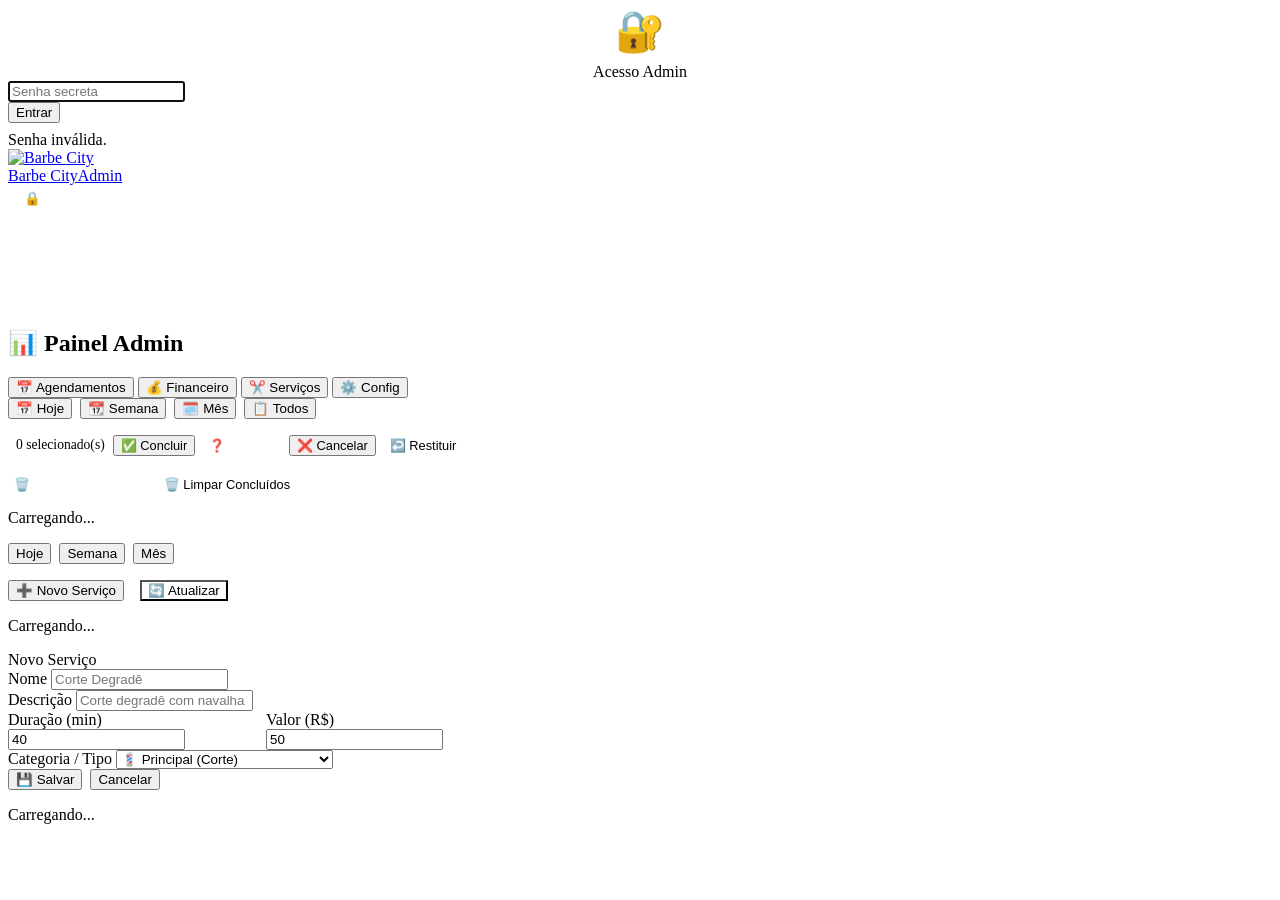
==== commit 75382363: "barbe-city-v1.6" ====
--- a/frontend/admin.html
+++ b/frontend/admin.html
@@ -30,7 +30,7 @@
         <nav class="navbar scrolled" id="navbar">
             <div class="container">
                 <a href="/" class="navbar-brand">
-                    <img src="/img/logo.jpeg" alt="BarbeCuts" class="navbar-logo">
+                    <img src="/img/logo.jpeg" alt="Barbe City" class="navbar-logo">
                     <div class="navbar-brand-text">Barbe City<span>Admin</span></div>
                 </a>
                 <div class="navbar-links">
@@ -418,7 +418,7 @@
                 }
                 var principais = servicos.filter(function(s) { return s.tipo === 'principal' || !s.tipo; });
                 var adicionais = servicos.filter(function(s) { return s.tipo === 'adicional'; });
-                var inativos = servicos.filter(function(s) { return s.ativo === false; });
+                var inativos = servicos.filter(function(s) { return s.ativo == 0; });
                 var html = '';
                 if (principais.length > 0) {
                     html += '<h4 class="servico-categoria">💈 Serviços Principais</h4>';
@@ -441,11 +441,11 @@
         function criarServicoCard(s) {
             return '<div class="servico-card">' +
                 '<div class="meta"><div class="info">' +
-                '<strong>' + (s.nome || '') + '</strong> ' + (s.ativo !== false ? '<span class="badge badge-success">Ativo</span>' : '<span class="badge badge-danger">Inativo</span>') +
+                '<strong>' + (s.nome || '') + '</strong> ' + (s.ativo == 1 ? '<span class="badge badge-success">Ativo</span>' : '<span class="badge badge-danger">Inativo</span>') +
                 '<div style="font-size:0.85rem;color:var(--muted);">' + (s.descricao || '') + ' — ' + (s.duracao_minutos || 0) + 'min — R$ ' + parseFloat(s.valor || 0).toFixed(2) + ' — ' + (s.tipo || 'principal') + '</div>' +
                 '</div><div class="actions">' +
                 '<button class="btn btn-sm btn-gold" onclick="editarServico(' + s.id + ')">✏️</button>' +
-                (s.ativo !== false ? '<button class="btn btn-sm btn-danger" onclick="desativarServico(' + s.id + ')">🗑️</button>' : '<button class="btn btn-sm btn-success" onclick="reativarServico(' + s.id + ')">🔄</button><button class="btn btn-sm" style="background:var(--danger);color:#fff;border:none;" onclick="excluirServicoPermanentemente(' + s.id + ')">❌ Excluir</button>') +
+                (s.ativo == 1 ? '<button class="btn btn-sm btn-danger" onclick="desativarServico(' + s.id + ')">🗑️</button>' : '<button class="btn btn-sm btn-success" onclick="reativarServico(' + s.id + ')">🔄</button><button class="btn btn-sm" style="background:var(--danger);color:#fff;border:none;" onclick="excluirServicoPermanentemente(' + s.id + ')">❌ Excluir</button>') +
                 '</div></div></div>';
         }
 
@@ -545,7 +545,7 @@
                     div.innerHTML = '<p class="text-muted">Nenhuma configuração encontrada.</p>';
                     return;
                 }
-                var dias = ['Domingo', 'Segunda-feira', 'Terça-feira', 'Quarta-feira', 'Quinta-feira', 'Sexta-feira', 'Sábado'];
+                var dias = ['Segunda-feira', 'Terça-feira', 'Quarta-feira', 'Quinta-feira', 'Sexta-feira', 'Sábado', 'Domingo'];
                 div.innerHTML = '<h4 style="margin-bottom:1rem;">📅 Horários de Funcionamento</h4>' +
                     '<p style="font-size:0.85rem;color:var(--text-muted);margin-bottom:0.75rem;">Clique em 🟢/🔴 para ativar/desativar. Edite os horários e clique em 💾 para salvar.</p>';
                 var html = '<div style="display:grid;gap:0.5rem;">';
